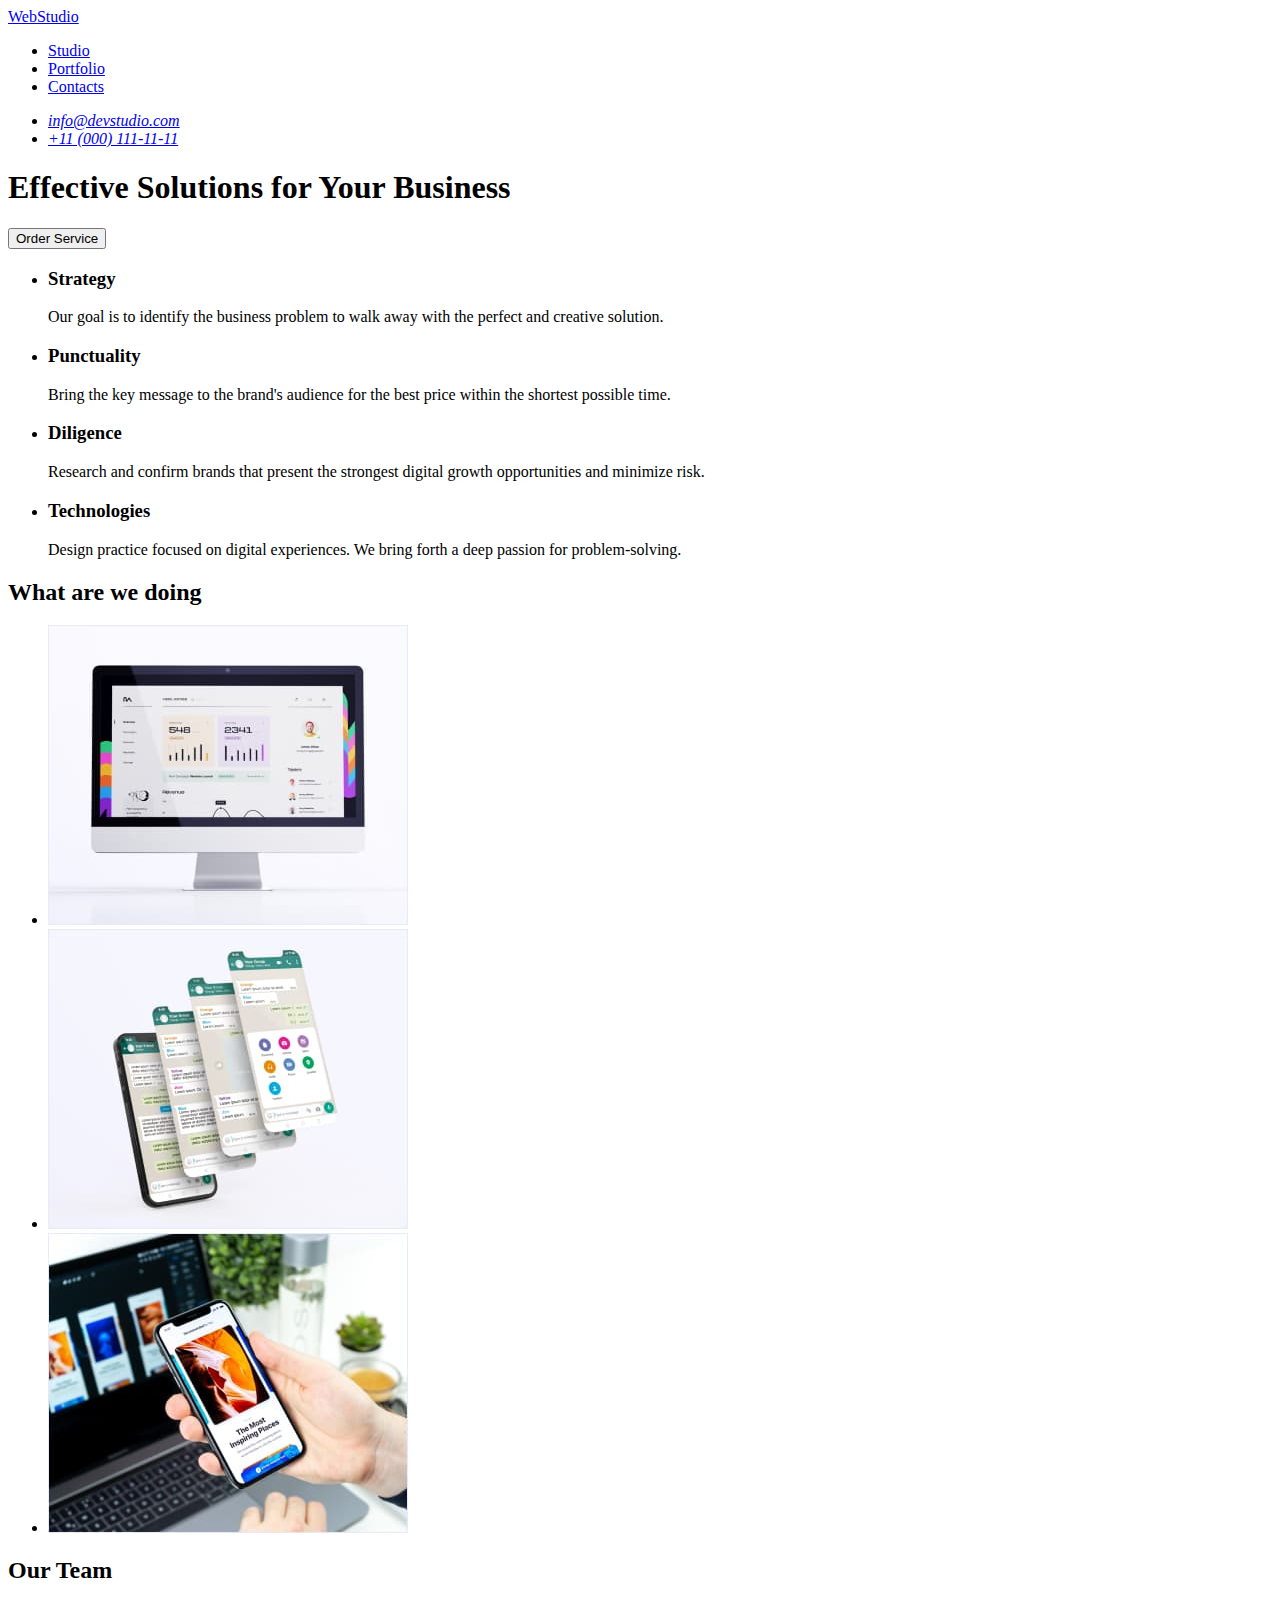
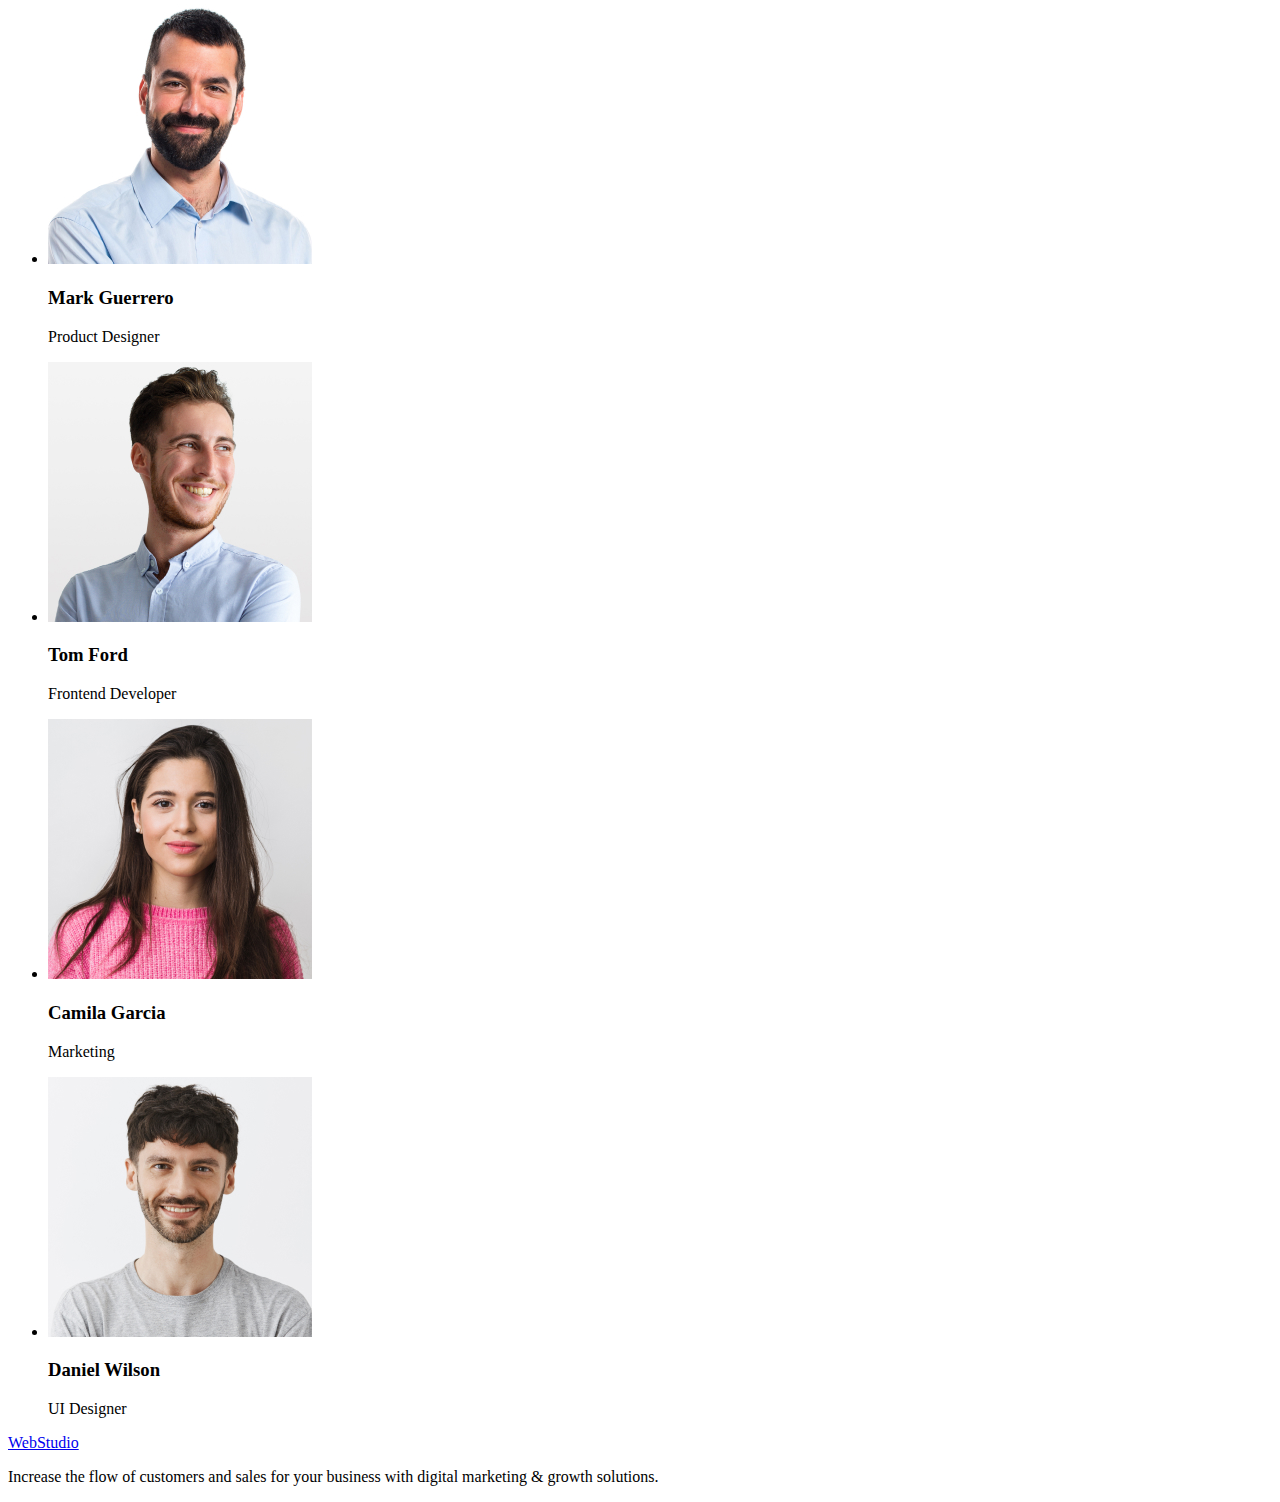
==== index.html @ 5f18846a "portfolio markup" ====
<!DOCTYPE html>
<html lang="en">
  <head>
    <meta charset="UTF-8" />
    <meta http-equiv="X-UA-Compatible" content="IE=edge" />
    <meta name="viewport" content="width=device-width, initial-scale=1.0" />
    <title>WebStudio</title>
  </head>
  <body>
    <header>
      <nav>
        <a href="./index.html">WebStudio</a>

        <ul>
          <li><a href="/index.html">Studio</a></li>
          <li><a href="./portfolio.html">Portfolio</a></li>
          <li><a href="#">Contacts</a></li>
        </ul>
      </nav>
      <address>
        <ul>
          <li><a href="mailto:info@devstudio.com">info@devstudio.com </a></li>
          <li><a href="tel:+110001111111"> +11 (000) 111-11-11 </a></li>
        </ul>
      </address>
    </header>
    <main>
      <section>
        <h1>Effective Solutions for Your Business</h1>
        <button type="button">Order Service</button>
      </section>
      <section>
        <h2 hidden>list of features</h2>
        <ul>
          <li>
            <h3>Strategy</h3>
            <p>
              Our goal is to identify the business problem to walk away with the
              perfect and creative solution.
            </p>
          </li>
          <li>
            <h3>Punctuality</h3>
            <p>
              Bring the key message to the brand's audience for the best price
              within the shortest possible time.
            </p>
          </li>
          <li>
            <h3>Diligence</h3>
            <p>
              Research and confirm brands that present the strongest digital
              growth opportunities and minimize risk.
            </p>
          </li>
          <li>
            <h3>Technologies</h3>
            <p>
              Design practice focused on digital experiences. We bring forth a
              deep passion for problem-solving.
            </p>
          </li>
        </ul>
      </section>

      <section>
        <h2>What are we doing</h2>
        <ul>
          <li>
            <img src="./images/monitore.jpg" alt="monitore" width="360" />
          </li>
          <li><img src="./images/display.jpg" alt="display" width="360" /></li>
          <li>
            <img src="./images/smartfone.jpg" alt="smartfine" width="360" />
          </li>
        </ul>
      </section>

      <section>
        <h2>Our Team</h2>
        <ul>
          <li>
            <img
              src="./images/Mark_Guerrero.jpg"
              alt="Mark Guerrero"
              width="264"
            />
            <h3>Mark Guerrero</h3>
            <p>Product Designer</p>
          </li>
          <li>
            <img src="./images/Tom_Ford.jpg" alt="Tom Ford" width="264" />
            <h3>Tom Ford</h3>
            <p>Frontend Developer</p>
          </li>
          <li>
            <img
              src="./images/Camila_Garcia.jpg"
              alt="Camila Garcia"
              width="264"
            />
            <h3>Camila Garcia</h3>
            <p>Marketing</p>
          </li>
          <li>
            <img
              src="./images/Daniel_Wilson.jpg"
              alt="Daniel Wilson"
              width="264"
            />
            <h3>Daniel Wilson</h3>
            <p>UI Designer</p>
          </li>
        </ul>
      </section>
    </main>
    <footer>
      <a href="./index.html">WebStudio</a>
      <p>
        Increase the flow of customers and sales for your business with digital
        marketing & growth solutions.
      </p>
    </footer>
  </body>
</html>
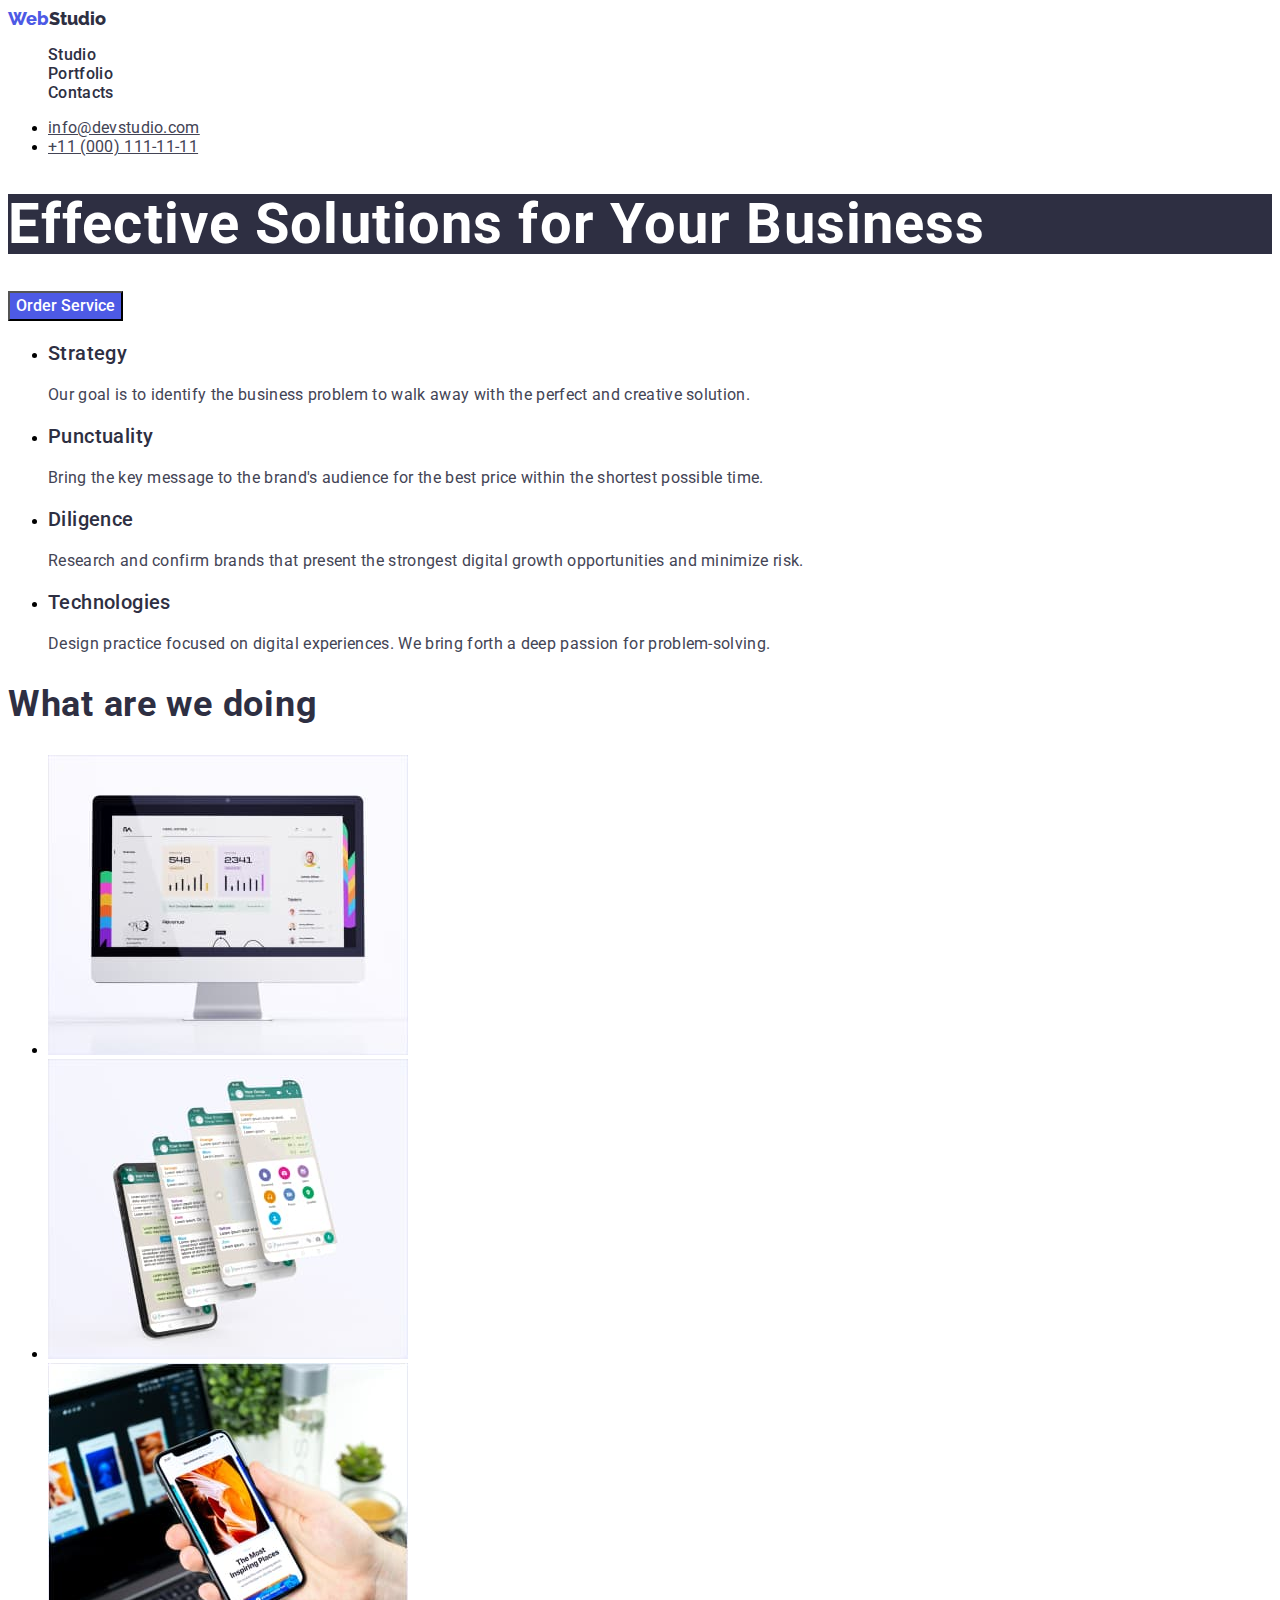
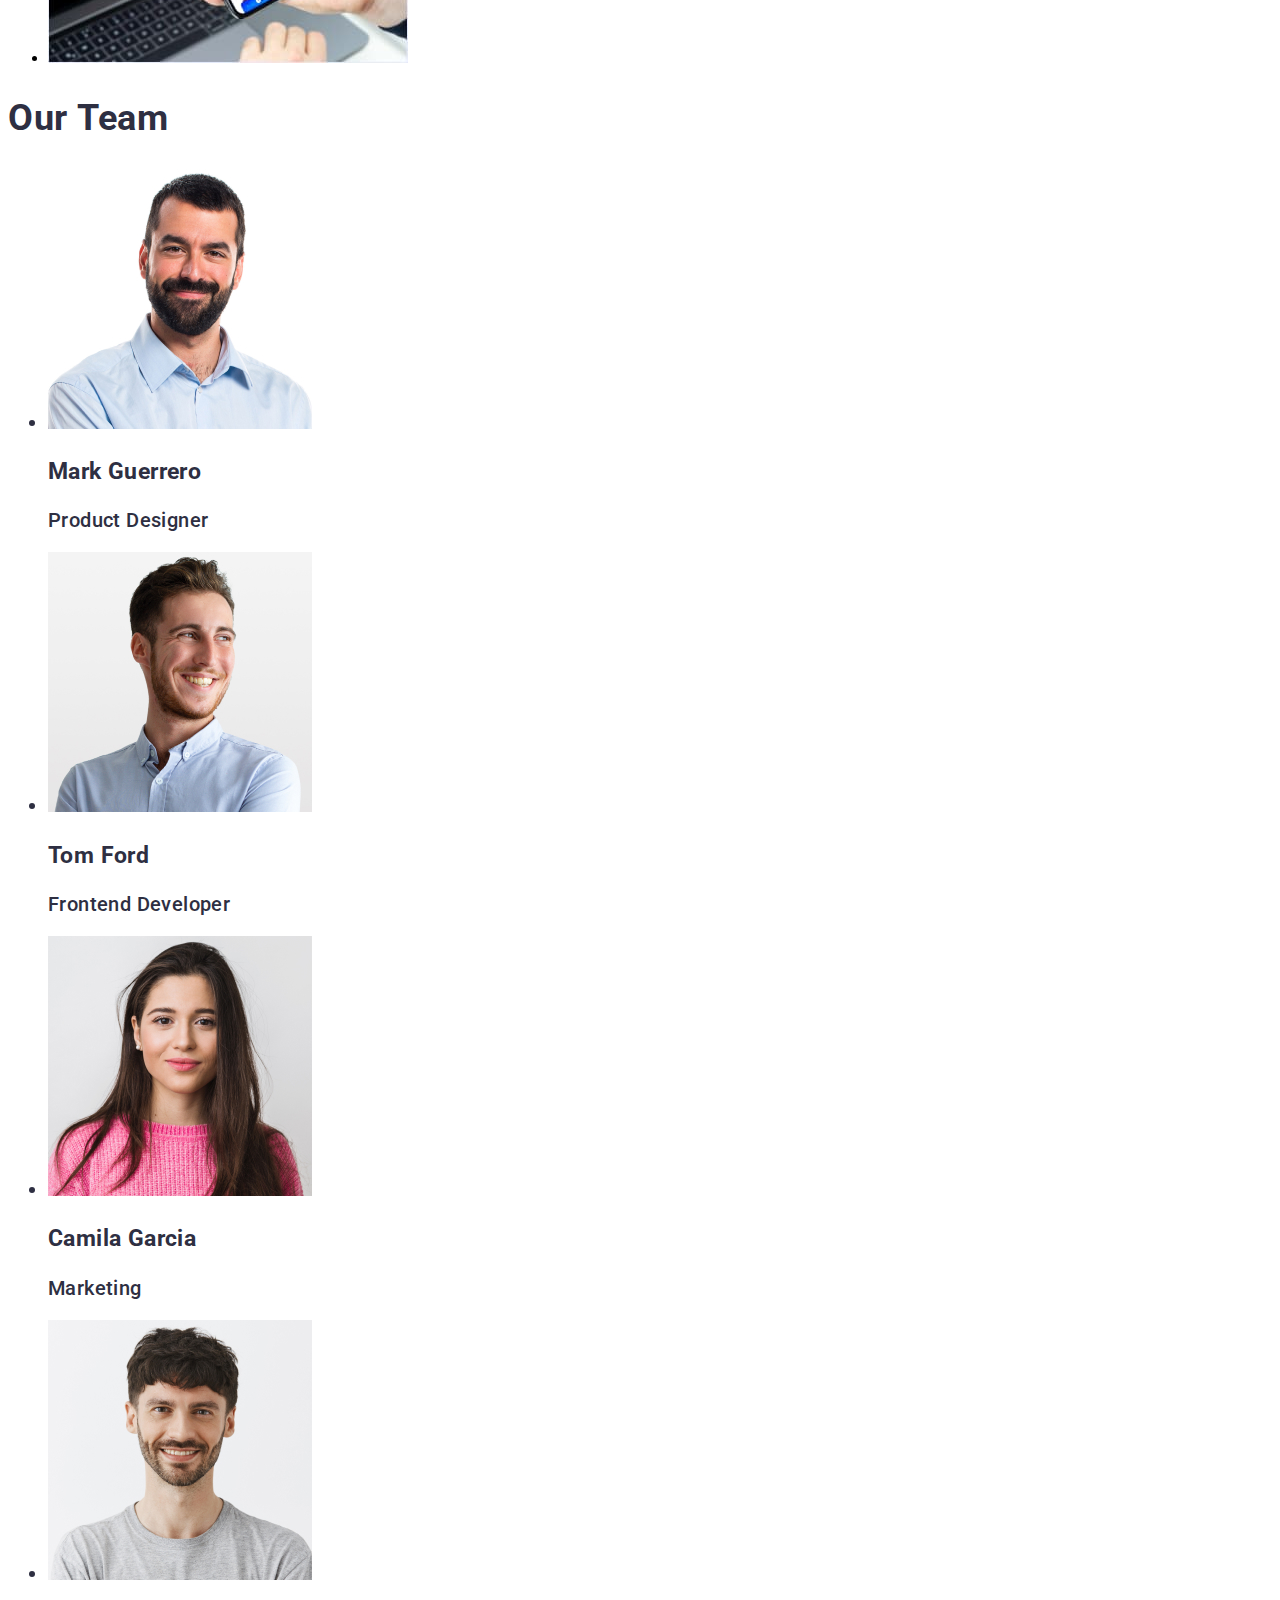
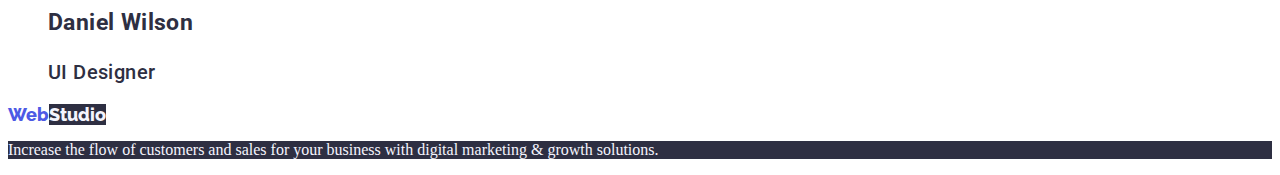
==== commit bc229f8b: "added styles" ====
--- a/index.html
+++ b/index.html
@@ -5,67 +5,90 @@
     <meta http-equiv="X-UA-Compatible" content="IE=edge" />
     <meta name="viewport" content="width=device-width, initial-scale=1.0" />
     <title>WebStudio</title>
+    <link rel="preconnect" href="https://fonts.googleapis.com" />
+    <link rel="preconnect" href="https://fonts.gstatic.com" crossorigin />
+    <link
+      href="https://fonts.googleapis.com/css2?family=Raleway:wght@800&family=Roboto:wght@400;500;700&display=swap"
+      rel="stylesheet"
+    />
+    <link rel="stylesheet" href="./css/styles.css" />
   </head>
   <body>
-    <header>
-      <nav>
-        <a href="./index.html">WebStudio</a>
+    <!-- header -->
+    <header class="page-header">
+      <nav class="page-nav">
+        <a class="link logo-img" href="./index.html">
+          Web<span class="studio">Studio</span></a
+        >
 
-        <ul>
-          <li><a href="/index.html">Studio</a></li>
-          <li><a href="./portfolio.html">Portfolio</a></li>
-          <li><a href="#">Contacts</a></li>
+        <ul class="list menu">
+          <li><a class="link menu-item" href="/index.html">Studio</a></li>
+          <li>
+            <a class="link menu-item" href="./portfolio.html">Portfolio</a>
+          </li>
+          <li><a class="link menu-item" href="#">Contacts</a></li>
         </ul>
       </nav>
-      <address>
-        <ul>
-          <li><a href="mailto:info@devstudio.com">info@devstudio.com </a></li>
-          <li><a href="tel:+110001111111"> +11 (000) 111-11-11 </a></li>
+      <address class="page-address">
+        <ul class="page-list">
+          <li>
+            <a class="address-mail" href="mailto:info@devstudio.com"
+              >info@devstudio.com</a
+            >
+          </li>
+          <li>
+            <a class="address-tel" href="tel:+110001111111">
+              +11 (000) 111-11-11
+            </a>
+          </li>
         </ul>
       </address>
     </header>
     <main>
+      <!-- hero -->
       <section>
-        <h1>Effective Solutions for Your Business</h1>
-        <button type="button">Order Service</button>
+        <h1 class="title">Effective Solutions for Your Business</h1>
+        <button type="button" class="btn-title">Order Service</button>
       </section>
+
+      <!--Technologies -->
       <section>
-        <h2 hidden>list of features</h2>
-        <ul>
+        <h2 hidden class="works">list of features</h2>
+        <ul class="work-one">
           <li>
-            <h3>Strategy</h3>
-            <p>
+            <h3 class="work-item">Strategy</h3>
+            <p class="item-text">
               Our goal is to identify the business problem to walk away with the
               perfect and creative solution.
             </p>
           </li>
           <li>
-            <h3>Punctuality</h3>
-            <p>
+            <h3 class="work-item">Punctuality</h3>
+            <p class="item-text">
               Bring the key message to the brand's audience for the best price
               within the shortest possible time.
             </p>
           </li>
           <li>
-            <h3>Diligence</h3>
-            <p>
+            <h3 class="work-item">Diligence</h3>
+            <p class="item-text">
               Research and confirm brands that present the strongest digital
               growth opportunities and minimize risk.
             </p>
           </li>
           <li>
-            <h3>Technologies</h3>
-            <p>
+            <h3 class="work-item">Technologies</h3>
+            <p class="item-text">
               Design practice focused on digital experiences. We bring forth a
               deep passion for problem-solving.
             </p>
           </li>
         </ul>
       </section>
-
+      <!-- products -->
       <section>
-        <h2>What are we doing</h2>
-        <ul>
+        <h2 class="main">What are we doing</h2>
+        <ul class="main-list">
           <li>
             <img src="./images/monitore.jpg" alt="monitore" width="360" />
           </li>
@@ -75,48 +98,59 @@
           </li>
         </ul>
       </section>
-
+      <!-- team -->
       <section>
-        <h2>Our Team</h2>
+        <h2 class="team">Our Team</h2>
         <ul>
-          <li>
+          <li class="team-list">
             <img
               src="./images/Mark_Guerrero.jpg"
               alt="Mark Guerrero"
               width="264"
+              class="mark-img"
             />
-            <h3>Mark Guerrero</h3>
-            <p>Product Designer</p>
+            <h3 class="mark-name">Mark Guerrero</h3>
+            <p class="mark-position">Product Designer</p>
           </li>
-          <li>
-            <img src="./images/Tom_Ford.jpg" alt="Tom Ford" width="264" />
-            <h3>Tom Ford</h3>
-            <p>Frontend Developer</p>
+          <li class="team-list">
+            <img
+              src="./images/Tom_Ford.jpg"
+              alt="Tom Ford"
+              width="264"
+              class="tom-img"
+            />
+            <h3 class="tom-name">Tom Ford</h3>
+            <p class="tom-position">Frontend Developer</p>
           </li>
-          <li>
+          <li class="team-list">
             <img
               src="./images/Camila_Garcia.jpg"
               alt="Camila Garcia"
               width="264"
+              class="camila-img"
             />
-            <h3>Camila Garcia</h3>
-            <p>Marketing</p>
+            <h3 class="camila-name">Camila Garcia</h3>
+            <p class="camila-position">Marketing</p>
           </li>
-          <li>
+          <li class="team-list">
             <img
               src="./images/Daniel_Wilson.jpg"
               alt="Daniel Wilson"
               width="264"
+              class="daniel-img"
             />
-            <h3>Daniel Wilson</h3>
-            <p>UI Designer</p>
+            <h3 class="daniel-name">Daniel Wilson</h3>
+            <p class="daniel-position">UI Designer</p>
           </li>
         </ul>
       </section>
     </main>
+    <!-- footer -->
     <footer>
-      <a href="./index.html">WebStudio</a>
-      <p>
+      <a class="link footer-img" href="./index.html">
+        Web<span class="footer-studio">Studio</span></a
+      >
+      <p class="footer-studio">
         Increase the flow of customers and sales for your business with digital
         marketing & growth solutions.
       </p>
--- a/css/styles.css
+++ b/css/styles.css
@@ -0,0 +1,184 @@
+.link {
+  text-decoration: none;
+}
+.list {
+  list-style: none;
+}
+:root {
+  --primary-brand: #4d5ae5;
+  --navy-blue: #2e2f42;
+  --body-text: #434455;
+  --subtle-text: #8e8f99;
+  --cloud: #f4f4fd;
+}
+
+.logo-img {
+  font-family: "Raleway";
+  font-weight: 800;
+  font-size: 18px;
+  line-height: 1, 5;
+  color: var(--primary-brand);
+}
+.studio {
+  color: var(--navy-blue);
+}
+.menu-item {
+  font-family: "Roboto";
+  font-weight: 500;
+  font-size: 16px;
+  line-height: 1, 5;
+  letter-spacing: 0.02em;
+  color: var(--navy-blue);
+}
+
+.menu-item:hover,
+.menu-item:focus {
+  color: var(--primary-brand);
+}
+
+.address-mail {
+  font-family: "Roboto";
+  font-style: normal;
+  font-weight: 400;
+  font-size: 16px;
+  line-height: 1, 5;
+  letter-spacing: 0.02em;
+  color: var(--body-text);
+}
+.address-tel {
+  font-family: "Roboto";
+  font-style: normal;
+  font-weight: 400;
+  font-size: 16px;
+  line-height: 1, 5;
+  letter-spacing: 0.02em;
+  color: var(--body-text);
+}
+
+.address-mail:hover,
+.address-mail:focus {
+  color: var(--primary-brand);
+}
+
+.address-tel:hover,
+.address-tel:focus {
+  color: var(--primary-brand);
+}
+
+.title {
+  font-family: "Roboto";
+  font-weight: 700;
+  font-size: 56px;
+  line-height: 60px;
+  letter-spacing: 0.02em;
+  color: #ffffff;
+  background-color: var(--navy-blue);
+}
+.btn-title {
+  font-family: "Roboto";
+  font-weight: 500;
+  font-size: 16px;
+  line-height: 1, 5;
+  line-height: 24px;
+  color: #ffffff;
+  background: var(--primary-brand);
+}
+.btn-title:hover,
+.btn-title:focus {
+  background: var(--navy-blue);
+}
+.work-item {
+  font-family: "Roboto";
+  font-weight: 500;
+  font-size: 20px;
+  line-height: 1, 2;
+  letter-spacing: 0.02em;
+  color: var(--navy-blue);
+}
+.item-text {
+  font-family: "Roboto";
+  font-weight: 400;
+  font-size: 16px;
+  line-height: 1, 5;
+  letter-spacing: 0.02em;
+  color: var(--body-text);
+}
+.main {
+  font-family: "Roboto";
+  font-weight: 700;
+  font-size: 36px;
+  line-height: 1, 11;
+  letter-spacing: 0.02em;
+  color: var(--navy-blue);
+}
+.team {
+  font-family: "Roboto";
+  font-weight: 700;
+  font-size: 36px;
+  line-height: 1, 11;
+  letter-spacing: 0.02em;
+  color: var(--navy-blue);
+}
+.team-list {
+  font-family: "Roboto";
+  font-weight: 500;
+  font-size: 20px;
+  line-height: 1, 2;
+  letter-spacing: 0.02em;
+  color: var(--navy-blue);
+}
+.footer-img {
+  font-family: "Raleway";
+  font-weight: 800;
+  font-size: 18px;
+  line-height: 1, 5;
+  color: var(--primary-brand);
+}
+.footer-studio {
+  color: var(--cloud);
+  background: var(--navy-blue);
+}
+.all-btn {
+  font-family: "Roboto";
+  font-style: normal;
+  font-weight: 500;
+  font-size: 16px;
+  line-height: 1, 5;
+  letter-spacing: 0.04em;
+  color: #ffffff;
+  background: var(--primary-brand);
+}
+.all-btn:hover,
+.all-btn:focus {
+  background: var(--navy-blue);
+}
+.web-btn {
+  font-family: "Roboto";
+  font-style: normal;
+  font-weight: 500;
+  font-size: 16px;
+  line-height: 1, 5;
+  letter-spacing: 0.04em;
+  color: var(--primary-brand);
+  background: var(--cloud);
+}
+.web-btn:hover,
+.web-btn:focus {
+  background: var(--navy-blue);
+}
+.menu-text {
+  font-family: "Roboto";
+  font-weight: 500;
+  font-size: 20px;
+  line-height: 1, 2;
+  letter-spacing: 0.02em;
+  color: #2e2f42;
+}
+.menu-letter {
+  font-family: "Roboto";
+  font-weight: 400;
+  font-size: 16px;
+  line-height: 1, 5;
+  letter-spacing: 0.02em;
+  color: #434455;
+}
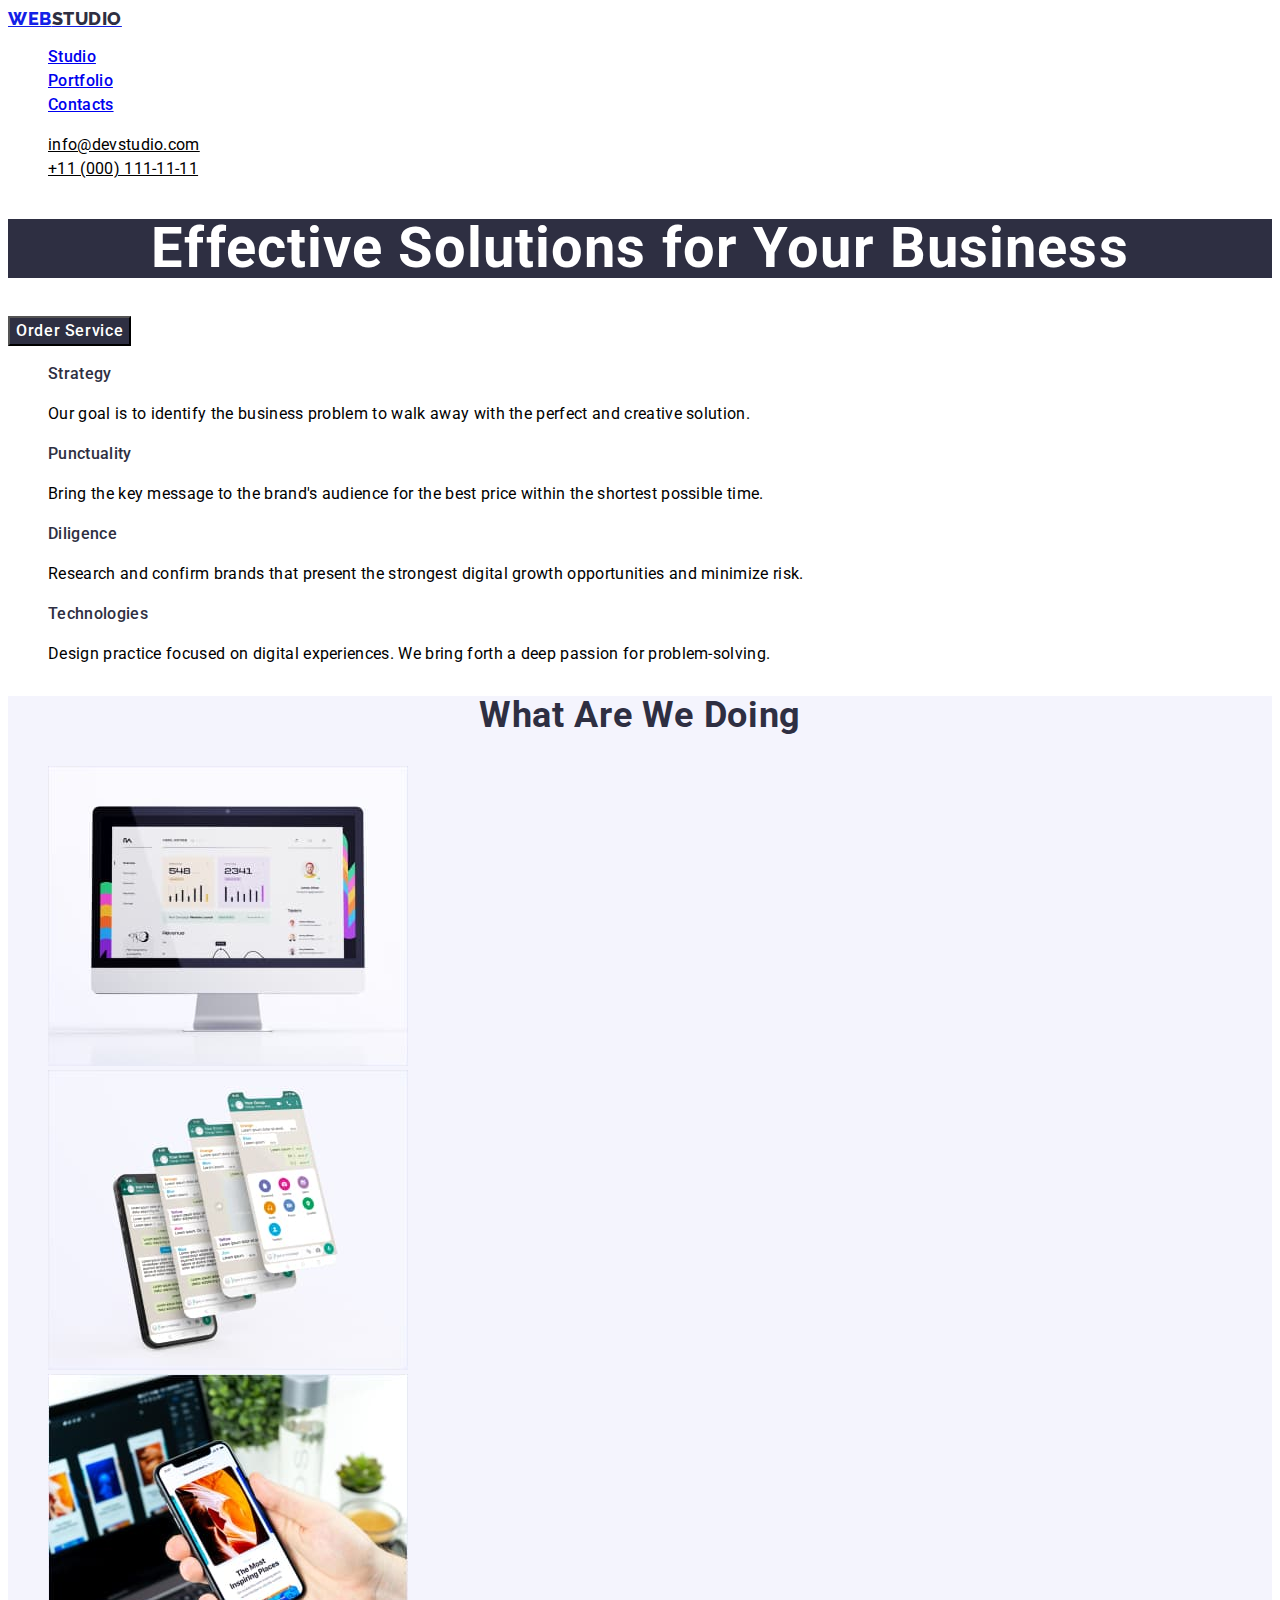
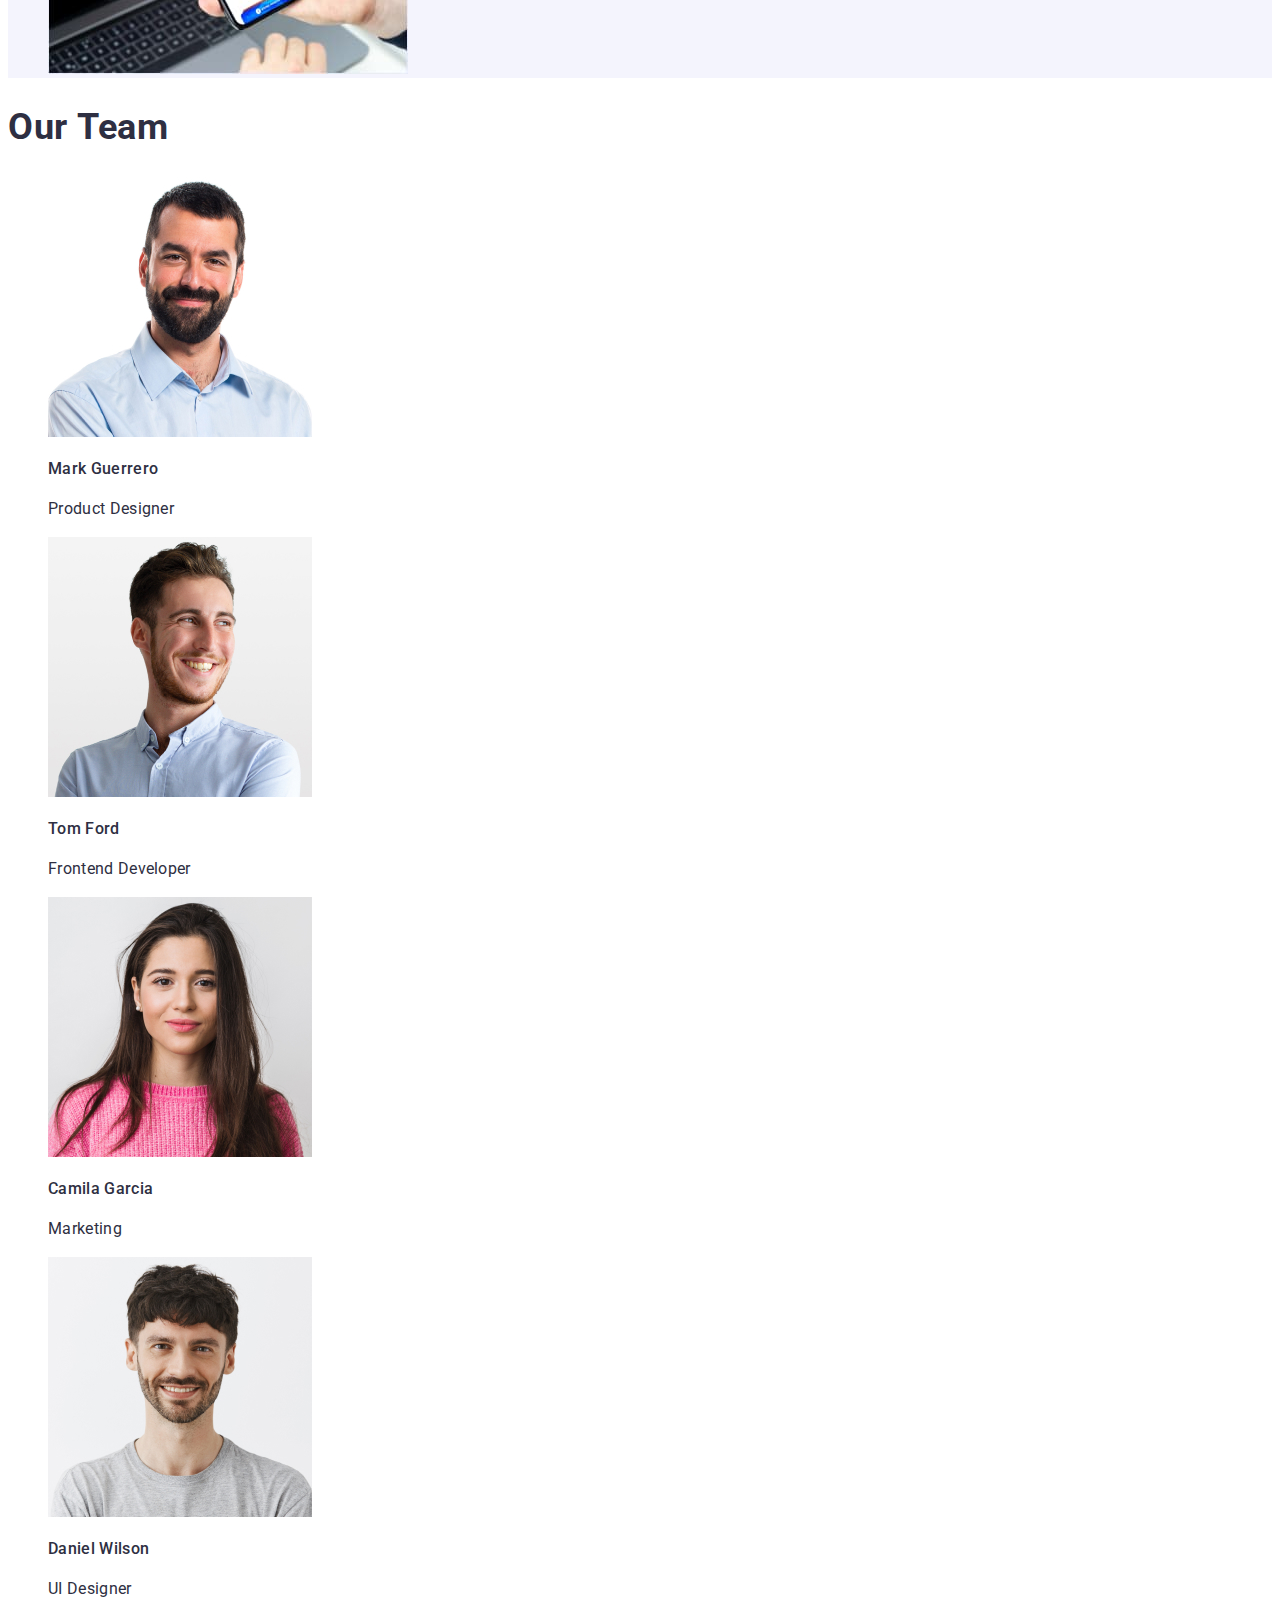
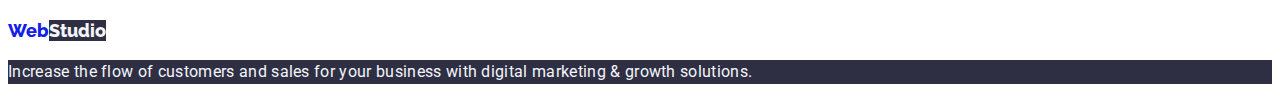
==== commit 5ca2e8bb: "work on bugs" ====
--- a/index.html
+++ b/index.html
@@ -17,27 +17,33 @@
     <!-- header -->
     <header class="page-header">
       <nav class="page-nav">
-        <a class="link logo-img" href="./index.html">
+        <a class="logo-img" href="./index.html">
           Web<span class="studio">Studio</span></a
         >
 
-        <ul class="list menu">
-          <li><a class="link menu-item" href="/index.html">Studio</a></li>
+        <ul class="link list menu">
           <li>
-            <a class="link menu-item" href="./portfolio.html">Portfolio</a>
+            <a class="mini-text studio-menu" href="./index.html">Studio</a>
           </li>
-          <li><a class="link menu-item" href="#">Contacts</a></li>
+          <li>
+            <a class="mini-text portfolio-menu" href="./portfolio.html"
+              >Portfolio</a
+            >
+          </li>
+          <li>
+            <a class="mini-text contacts-menu" href="./index.html">Contacts</a>
+          </li>
         </ul>
       </nav>
       <address class="page-address">
-        <ul class="page-list">
+        <ul class="page-list link list">
           <li>
-            <a class="address-mail" href="mailto:info@devstudio.com"
+            <a class="micro-text address-mail" href="mailto:info@devstudio.com"
               >info@devstudio.com</a
             >
           </li>
           <li>
-            <a class="address-tel" href="tel:+110001111111">
+            <a class="micro-text address-tel" href="tel:+110001111111">
               +11 (000) 111-11-11
             </a>
           </li>
@@ -46,39 +52,39 @@
     </header>
     <main>
       <!-- hero -->
-      <section>
+      <section class="hero">
         <h1 class="title">Effective Solutions for Your Business</h1>
         <button type="button" class="btn-title">Order Service</button>
       </section>
 
       <!--Technologies -->
-      <section>
+      <section class="techno">
         <h2 hidden class="works">list of features</h2>
-        <ul class="work-one">
+        <ul class="list link work-one">
           <li>
-            <h3 class="work-item">Strategy</h3>
-            <p class="item-text">
+            <h3 class="mini-text work-item">Strategy</h3>
+            <p class="micro-text item-text">
               Our goal is to identify the business problem to walk away with the
               perfect and creative solution.
             </p>
           </li>
           <li>
-            <h3 class="work-item">Punctuality</h3>
-            <p class="item-text">
+            <h3 class="mini-text work-item">Punctuality</h3>
+            <p class="micro-text item-text">
               Bring the key message to the brand's audience for the best price
               within the shortest possible time.
             </p>
           </li>
           <li>
-            <h3 class="work-item">Diligence</h3>
-            <p class="item-text">
+            <h3 class="mini-text work-item">Diligence</h3>
+            <p class="micro-text item-text">
               Research and confirm brands that present the strongest digital
               growth opportunities and minimize risk.
             </p>
           </li>
           <li>
-            <h3 class="work-item">Technologies</h3>
-            <p class="item-text">
+            <h3 class="mini-text work-item">Technologies</h3>
+            <p class="micro-text item-text">
               Design practice focused on digital experiences. We bring forth a
               deep passion for problem-solving.
             </p>
@@ -86,9 +92,9 @@
         </ul>
       </section>
       <!-- products -->
-      <section>
+      <section class="products">
         <h2 class="main">What are we doing</h2>
-        <ul class="main-list">
+        <ul class="link list main-list">
           <li>
             <img src="./images/monitore.jpg" alt="monitore" width="360" />
           </li>
@@ -101,7 +107,7 @@
       <!-- team -->
       <section>
         <h2 class="team">Our Team</h2>
-        <ul>
+        <ul class="list link group">
           <li class="team-list">
             <img
               src="./images/Mark_Guerrero.jpg"
@@ -109,8 +115,8 @@
               width="264"
               class="mark-img"
             />
-            <h3 class="mark-name">Mark Guerrero</h3>
-            <p class="mark-position">Product Designer</p>
+            <h3 class="mini-text mark-name">Mark Guerrero</h3>
+            <p class="micro-text mark-position">Product Designer</p>
           </li>
           <li class="team-list">
             <img
@@ -119,8 +125,8 @@
               width="264"
               class="tom-img"
             />
-            <h3 class="tom-name">Tom Ford</h3>
-            <p class="tom-position">Frontend Developer</p>
+            <h3 class="mini-text tom-name">Tom Ford</h3>
+            <p class="micro-text tom-position">Frontend Developer</p>
           </li>
           <li class="team-list">
             <img
@@ -129,8 +135,8 @@
               width="264"
               class="camila-img"
             />
-            <h3 class="camila-name">Camila Garcia</h3>
-            <p class="camila-position">Marketing</p>
+            <h3 class="mini-text camila-name">Camila Garcia</h3>
+            <p class="micro-text camila-position">Marketing</p>
           </li>
           <li class="team-list">
             <img
@@ -139,8 +145,8 @@
               width="264"
               class="daniel-img"
             />
-            <h3 class="daniel-name">Daniel Wilson</h3>
-            <p class="daniel-position">UI Designer</p>
+            <h3 class="mini-text daniel-name">Daniel Wilson</h3>
+            <p class="micro-text daniel-position">UI Designer</p>
           </li>
         </ul>
       </section>
@@ -150,7 +156,7 @@
       <a class="link footer-img" href="./index.html">
         Web<span class="footer-studio">Studio</span></a
       >
-      <p class="footer-studio">
+      <p class="micro-text footer-studio">
         Increase the flow of customers and sales for your business with digital
         marketing & growth solutions.
       </p>
--- a/css/styles.css
+++ b/css/styles.css
@@ -1,137 +1,133 @@
+:root {
+  --primary-brand: #1321e7;
+  --navy-blue: #2e2f42;
+  --subtle-text: #8e8f99;
+  --cloud: #f4f4fd;
+  --action-color: #404bbf;
+}
+
 .link {
   text-decoration: none;
 }
 .list {
   list-style: none;
 }
-:root {
-  --primary-brand: #4d5ae5;
-  --navy-blue: #2e2f42;
-  --body-text: #434455;
-  --subtle-text: #8e8f99;
-  --cloud: #f4f4fd;
+body {
+  font-family: "Roboto", sans-serif;
+  color text: #434455;
+  background-color: #ffffff;
+}
+
+.micro-text {
+  font-weight: 400;
+  font-size: 16px;
+  line-height: 1.5;
+  letter-spacing: 0.02em;
+}
+.mini-text {
+  font-weight: 500;
+  font-size: 16px;
+  line-height: 1.5;
+  letter-spacing: 0.02em;
 }
 
 .logo-img {
-  font-family: "Raleway";
+  font-family: "Raleway", sans-serif;
   font-weight: 800;
   font-size: 18px;
-  line-height: 1, 5;
+  line-height: 1.17;
+  letter-spacing: 0.03em;
+  text-transform: uppercase;
   color: var(--primary-brand);
 }
 .studio {
   color: var(--navy-blue);
 }
-.menu-item {
-  font-family: "Roboto";
-  font-weight: 500;
-  font-size: 16px;
-  line-height: 1, 5;
-  letter-spacing: 0.02em;
+
+.menu {
   color: var(--navy-blue);
 }
 
-.menu-item:hover,
-.menu-item:focus {
-  color: var(--primary-brand);
+.menu :hover,
+.menu :focus {
+  color: var(--action-color);
 }
 
 .address-mail {
-  font-family: "Roboto";
   font-style: normal;
-  font-weight: 400;
-  font-size: 16px;
-  line-height: 1, 5;
-  letter-spacing: 0.02em;
   color: var(--body-text);
 }
 .address-tel {
-  font-family: "Roboto";
   font-style: normal;
-  font-weight: 400;
-  font-size: 16px;
-  line-height: 1, 5;
-  letter-spacing: 0.02em;
   color: var(--body-text);
 }
 
 .address-mail:hover,
 .address-mail:focus {
-  color: var(--primary-brand);
+  color: var(--action-color);
 }
 
 .address-tel:hover,
 .address-tel:focus {
-  color: var(--primary-brand);
+  color: var(--action-color);
 }
 
 .title {
-  font-family: "Roboto";
   font-weight: 700;
   font-size: 56px;
-  line-height: 60px;
+  line-height: 1.07;
   letter-spacing: 0.02em;
+  text-align: center;
   color: #ffffff;
   background-color: var(--navy-blue);
 }
 .btn-title {
-  font-family: "Roboto";
+  font-family: "Roboto", sans-serif;
   font-weight: 500;
   font-size: 16px;
-  line-height: 1, 5;
-  line-height: 24px;
+  line-height: 1.5;
   color: #ffffff;
-  background: var(--primary-brand);
+  background: var(--navy-blue);
+  cursor: pointer;
+  letter-spacing: 0.04em;
 }
 .btn-title:hover,
 .btn-title:focus {
-  background: var(--navy-blue);
+  background: var(--action-color);
 }
 .work-item {
-  font-family: "Roboto";
-  font-weight: 500;
-  font-size: 20px;
-  line-height: 1, 2;
-  letter-spacing: 0.02em;
   color: var(--navy-blue);
 }
 .item-text {
-  font-family: "Roboto";
-  font-weight: 400;
-  font-size: 16px;
-  line-height: 1, 5;
-  letter-spacing: 0.02em;
   color: var(--body-text);
 }
+.products {
+  background-color: var(--cloud);
+}
 .main {
-  font-family: "Roboto";
   font-weight: 700;
   font-size: 36px;
-  line-height: 1, 11;
+  line-height: 1.11;
   letter-spacing: 0.02em;
   color: var(--navy-blue);
+  text-align: center;
+  text-transform: capitalize;
 }
 .team {
-  font-family: "Roboto";
   font-weight: 700;
   font-size: 36px;
-  line-height: 1, 11;
+  line-height: 1.11;
   letter-spacing: 0.02em;
   color: var(--navy-blue);
 }
 .team-list {
-  font-family: "Roboto";
-  font-weight: 500;
-  font-size: 20px;
-  line-height: 1, 2;
-  letter-spacing: 0.02em;
   color: var(--navy-blue);
 }
 .footer-img {
-  font-family: "Raleway";
+  font-family: "Raleway", sans-serif;
   font-weight: 800;
   font-size: 18px;
-  line-height: 1, 5;
+  line-height: 1.5;
   color: var(--primary-brand);
 }
 .footer-studio {
@@ -139,46 +135,38 @@
   background: var(--navy-blue);
 }
 .all-btn {
-  font-family: "Roboto";
+  font-family: "Roboto", sans-serif;
   font-style: normal;
   font-weight: 500;
   font-size: 16px;
-  line-height: 1, 5;
+  line-height: 1.5;
   letter-spacing: 0.04em;
   color: #ffffff;
   background: var(--primary-brand);
+  cursor: pointer;
 }
 .all-btn:hover,
 .all-btn:focus {
   background: var(--navy-blue);
 }
 .web-btn {
-  font-family: "Roboto";
+  font-family: "Roboto", sans-serif;
   font-style: normal;
   font-weight: 500;
   font-size: 16px;
-  line-height: 1, 5;
+  line-height: 1.5;
   letter-spacing: 0.04em;
   color: var(--primary-brand);
   background: var(--cloud);
+  cursor: pointer;
 }
 .web-btn:hover,
 .web-btn:focus {
   background: var(--navy-blue);
 }
 .menu-text {
-  font-family: "Roboto";
-  font-weight: 500;
-  font-size: 20px;
-  line-height: 1, 2;
-  letter-spacing: 0.02em;
-  color: #2e2f42;
+  color:var(--navy-blue);
 }
 .menu-letter {
-  font-family: "Roboto";
-  font-weight: 400;
-  font-size: 16px;
-  line-height: 1, 5;
-  letter-spacing: 0.02em;
   color: #434455;
 }
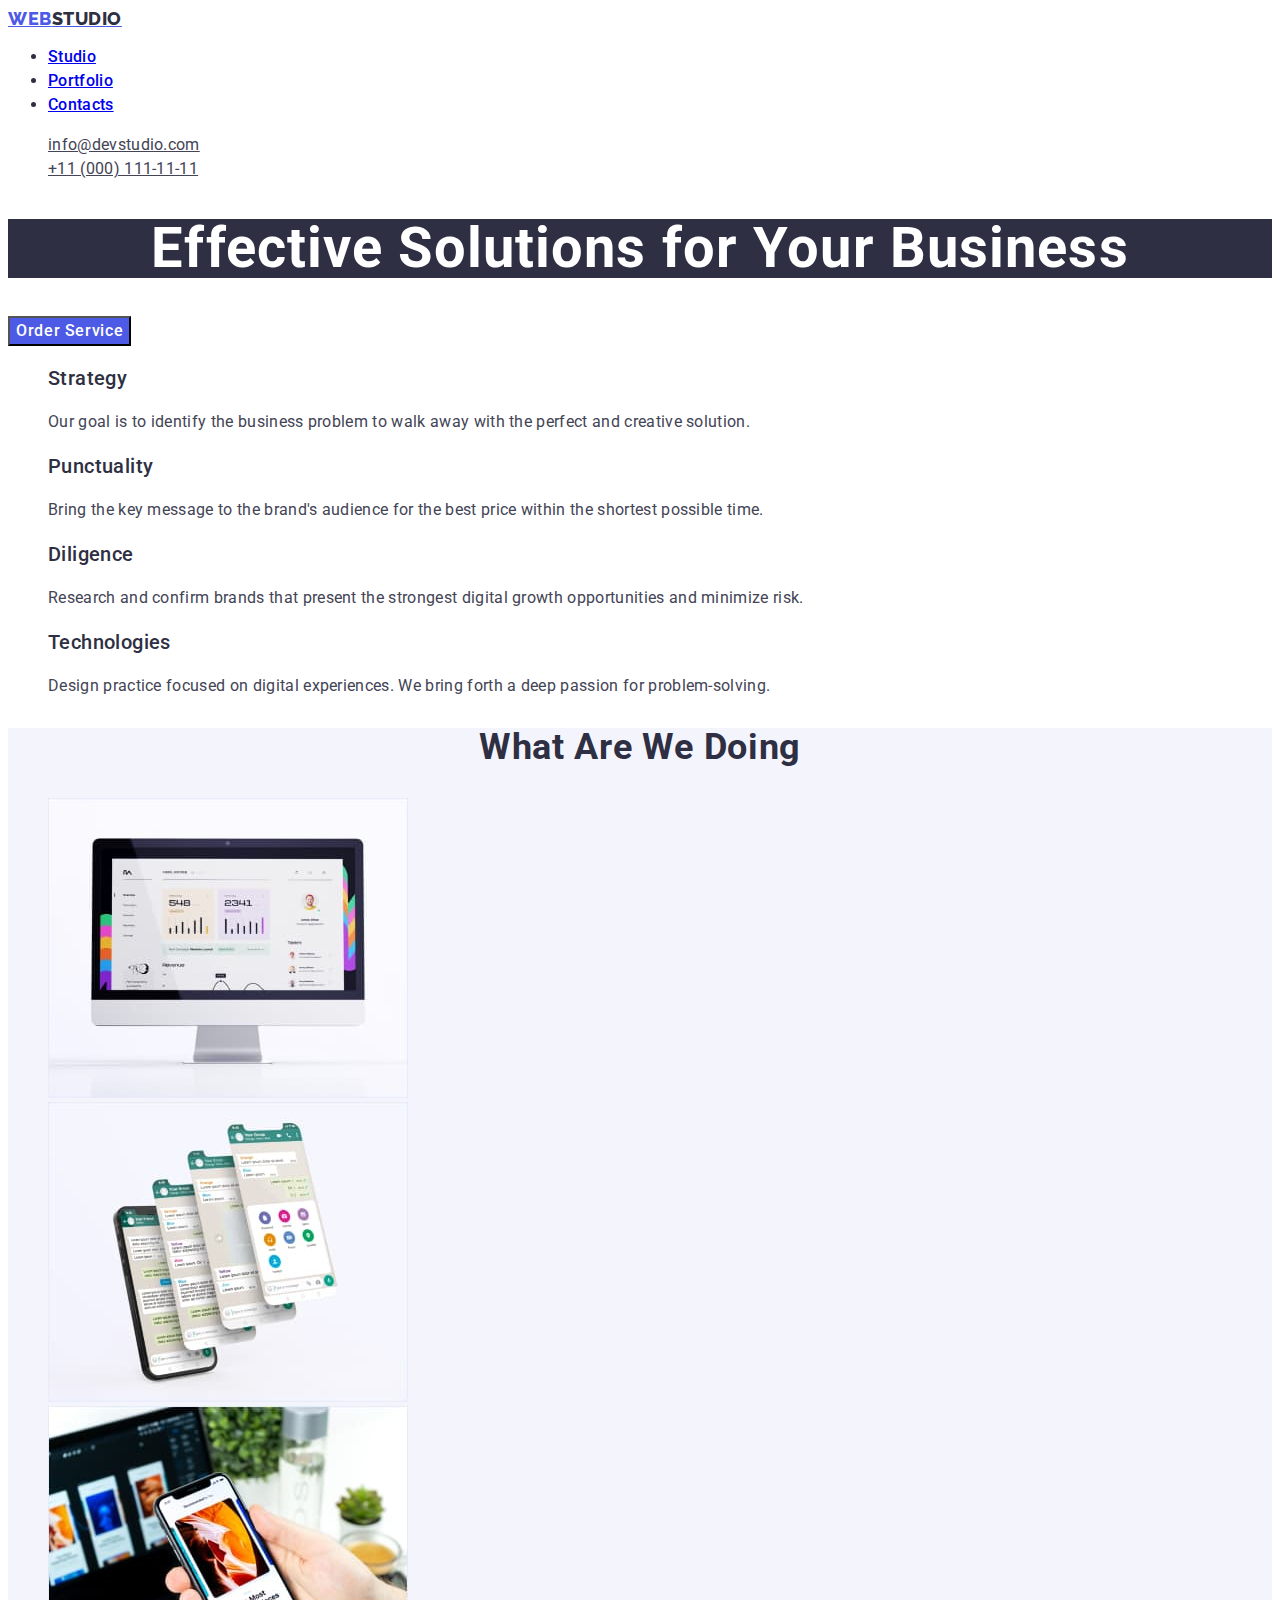
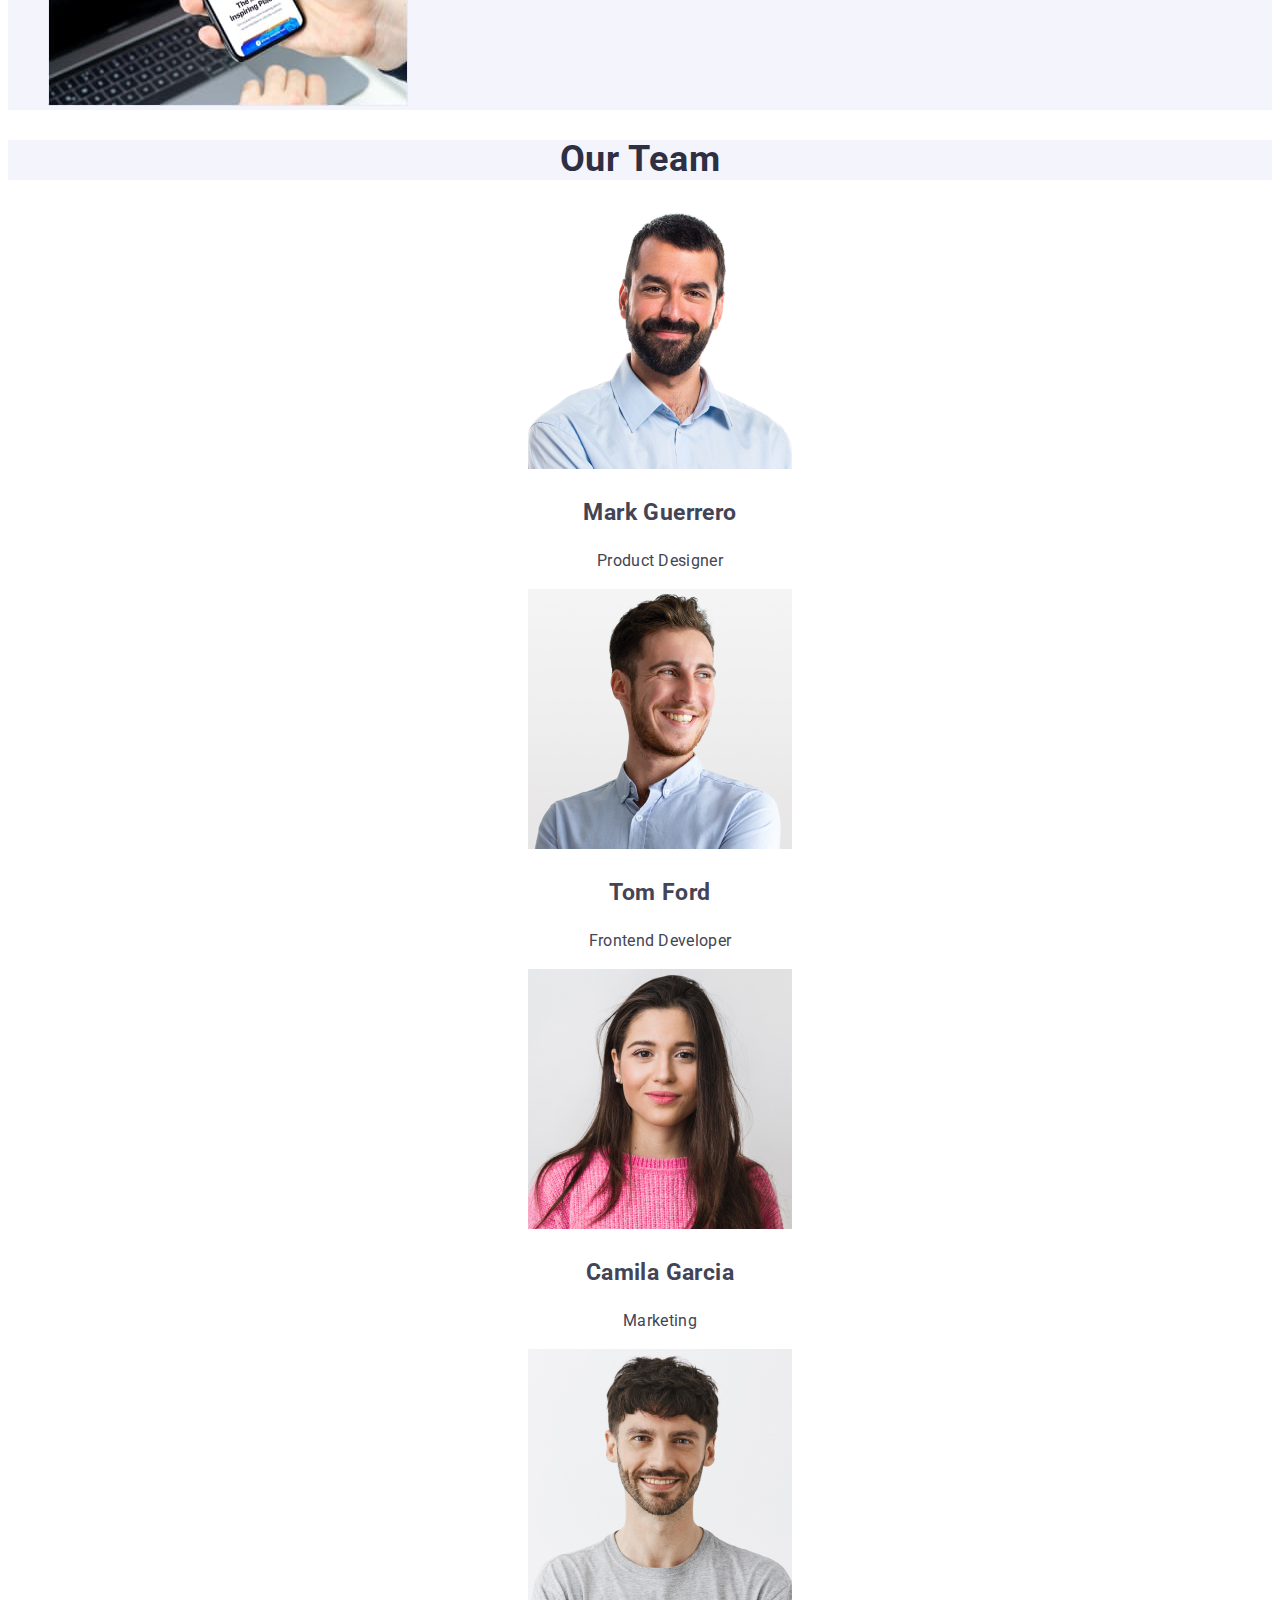
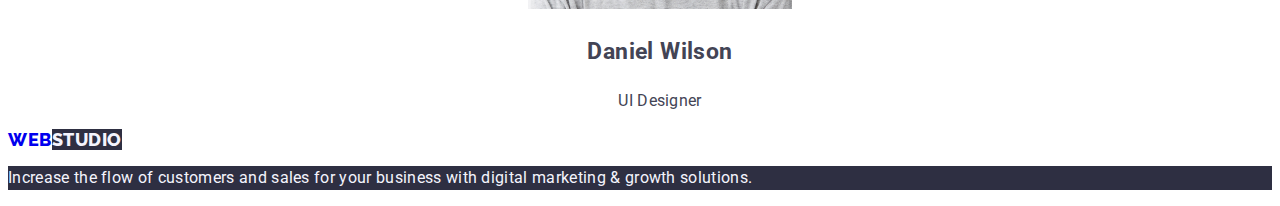
==== commit 4c9d1b15: "deleted bags 1 page" ====
--- a/index.html
+++ b/index.html
@@ -21,7 +21,7 @@
           Web<span class="studio">Studio</span></a
         >
 
-        <ul class="link list menu">
+        <ul class="menu">
           <li>
             <a class="mini-text studio-menu" href="./index.html">Studio</a>
           </li>
@@ -62,28 +62,28 @@
         <h2 hidden class="works">list of features</h2>
         <ul class="list link work-one">
           <li>
-            <h3 class="mini-text work-item">Strategy</h3>
+            <h3 class="work-item">Strategy</h3>
             <p class="micro-text item-text">
               Our goal is to identify the business problem to walk away with the
               perfect and creative solution.
             </p>
           </li>
           <li>
-            <h3 class="mini-text work-item">Punctuality</h3>
+            <h3 class="work-item">Punctuality</h3>
             <p class="micro-text item-text">
               Bring the key message to the brand's audience for the best price
               within the shortest possible time.
             </p>
           </li>
           <li>
-            <h3 class="mini-text work-item">Diligence</h3>
+            <h3 class="work-item">Diligence</h3>
             <p class="micro-text item-text">
               Research and confirm brands that present the strongest digital
               growth opportunities and minimize risk.
             </p>
           </li>
           <li>
-            <h3 class="mini-text work-item">Technologies</h3>
+            <h3 class="work-item">Technologies</h3>
             <p class="micro-text item-text">
               Design practice focused on digital experiences. We bring forth a
               deep passion for problem-solving.
@@ -115,7 +115,7 @@
               width="264"
               class="mark-img"
             />
-            <h3 class="mini-text mark-name">Mark Guerrero</h3>
+            <h3 class="mark-name">Mark Guerrero</h3>
             <p class="micro-text mark-position">Product Designer</p>
           </li>
           <li class="team-list">
@@ -125,7 +125,7 @@
               width="264"
               class="tom-img"
             />
-            <h3 class="mini-text tom-name">Tom Ford</h3>
+            <h3 class="tom-name">Tom Ford</h3>
             <p class="micro-text tom-position">Frontend Developer</p>
           </li>
           <li class="team-list">
@@ -135,7 +135,7 @@
               width="264"
               class="camila-img"
             />
-            <h3 class="mini-text camila-name">Camila Garcia</h3>
+            <h3 class="camila-name">Camila Garcia</h3>
             <p class="micro-text camila-position">Marketing</p>
           </li>
           <li class="team-list">
@@ -145,7 +145,7 @@
               width="264"
               class="daniel-img"
             />
-            <h3 class="mini-text daniel-name">Daniel Wilson</h3>
+            <h3 class="daniel-name">Daniel Wilson</h3>
             <p class="micro-text daniel-position">UI Designer</p>
           </li>
         </ul>
--- a/css/styles.css
+++ b/css/styles.css
@@ -1,5 +1,7 @@
 :root {
-  --primary-brand: #1321e7;
+  color: ;
+  color: ;
+  --primary-brand: #4d5ae5;
   --navy-blue: #2e2f42;
   --subtle-text: #8e8f99;
   --cloud: #f4f4fd;
@@ -14,7 +16,7 @@
 }
 body {
   font-family: "Roboto", sans-serif;
-  color text: #434455;
+  color: #434455;
   background-color: #ffffff;
 }
 
@@ -38,14 +40,14 @@
   line-height: 1.17;
   letter-spacing: 0.03em;
   text-transform: uppercase;
-  color: var(--primary-brand);
+  color: #4d5ae5;
 }
 .studio {
   color: var(--navy-blue);
 }
 
 .menu {
-  color: var(--navy-blue);
+  color: #2e2f42;
 }
 
 .menu :hover,
@@ -79,7 +81,7 @@
   letter-spacing: 0.02em;
   text-align: center;
   color: #ffffff;
-  background-color: var(--navy-blue);
+  background-color: #2e2f42;
 }
 .btn-title {
   font-family: "Roboto", sans-serif;
@@ -87,7 +89,7 @@
   font-size: 16px;
   line-height: 1.5;
   color: #ffffff;
-  background: var(--navy-blue);
+  background-color: #4d5ae5;
   cursor: pointer;
   letter-spacing: 0.04em;
 }
@@ -96,6 +98,12 @@
   background: var(--action-color);
 }
 .work-item {
+  font-family: "Roboto";
+  font-style: normal;
+  font-weight: 500;
+  font-size: 20px;
+  line-height: 1.2;
+  letter-spacing: 0.02em;
   color: var(--navy-blue);
 }
 .item-text {
@@ -119,16 +127,33 @@
   line-height: 1.11;
   letter-spacing: 0.02em;
   color: var(--navy-blue);
+  background-color: #f4f4fd;
+  text-align: center;
+  text-transform: capitalize;
 }
 .team-list {
-  color: var(--navy-blue);
+  font-family: "Roboto";
+  font-style: normal;
+  font-weight: 500;
+  font-size: 20px;
+  line-height: 1.2;
+  text-align: center;
+  letter-spacing: 0.02em;
+  color: #434455;
+  background-color: #ffffff;
+}
+.mark-position .tom-position .camila-position .daniel-position {
+  color: #434455;
 }
 .footer-img {
-  font-family: "Raleway", sans-serif;
+  font-family: "Raleway";
+  font-style: normal;
   font-weight: 800;
   font-size: 18px;
-  line-height: 1.5;
-  color: var(--primary-brand);
+  line-height: 1.17;
+  align-items: center;
+  letter-spacing: 0.03em;
+  text-transform: uppercase;
 }
 .footer-studio {
   color: var(--cloud);
@@ -165,7 +190,7 @@
   background: var(--navy-blue);
 }
 .menu-text {
-  color:var(--navy-blue);
+  color: var(--navy-blue);
 }
 .menu-letter {
   color: #434455;
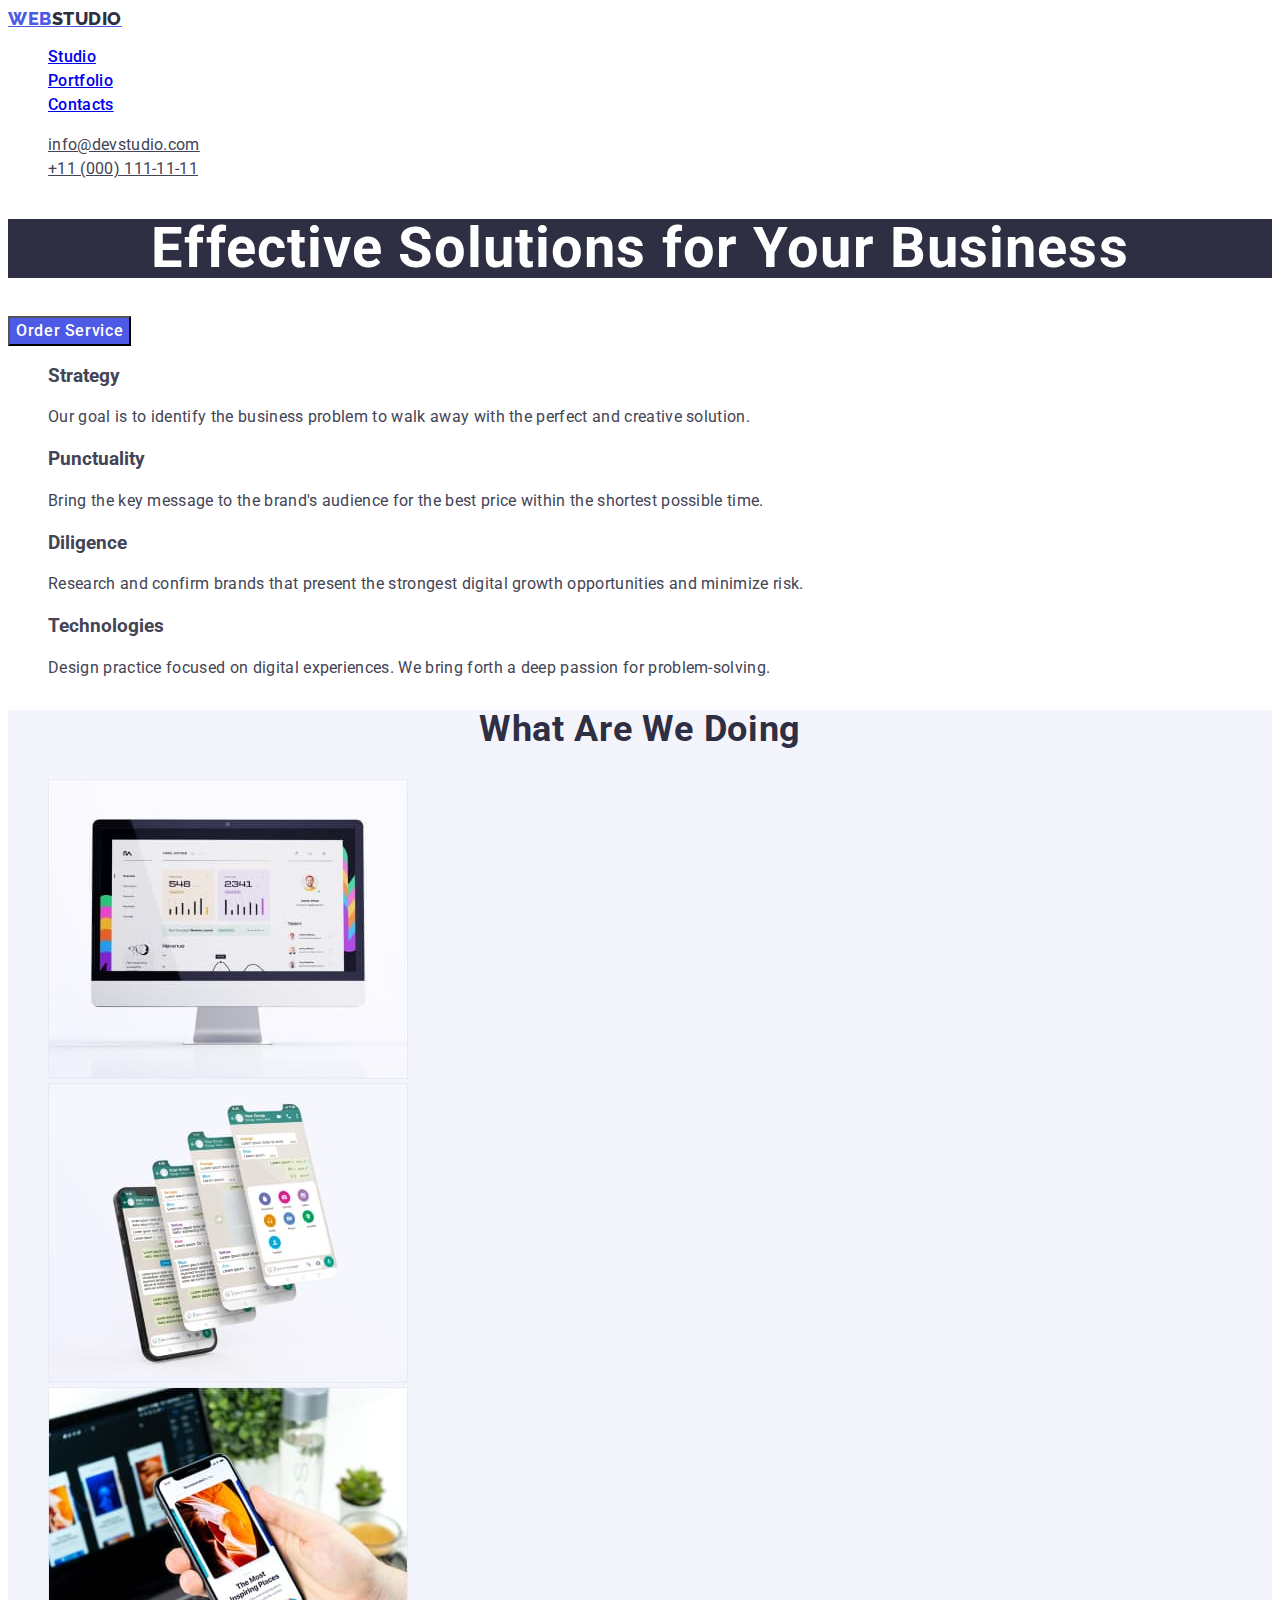
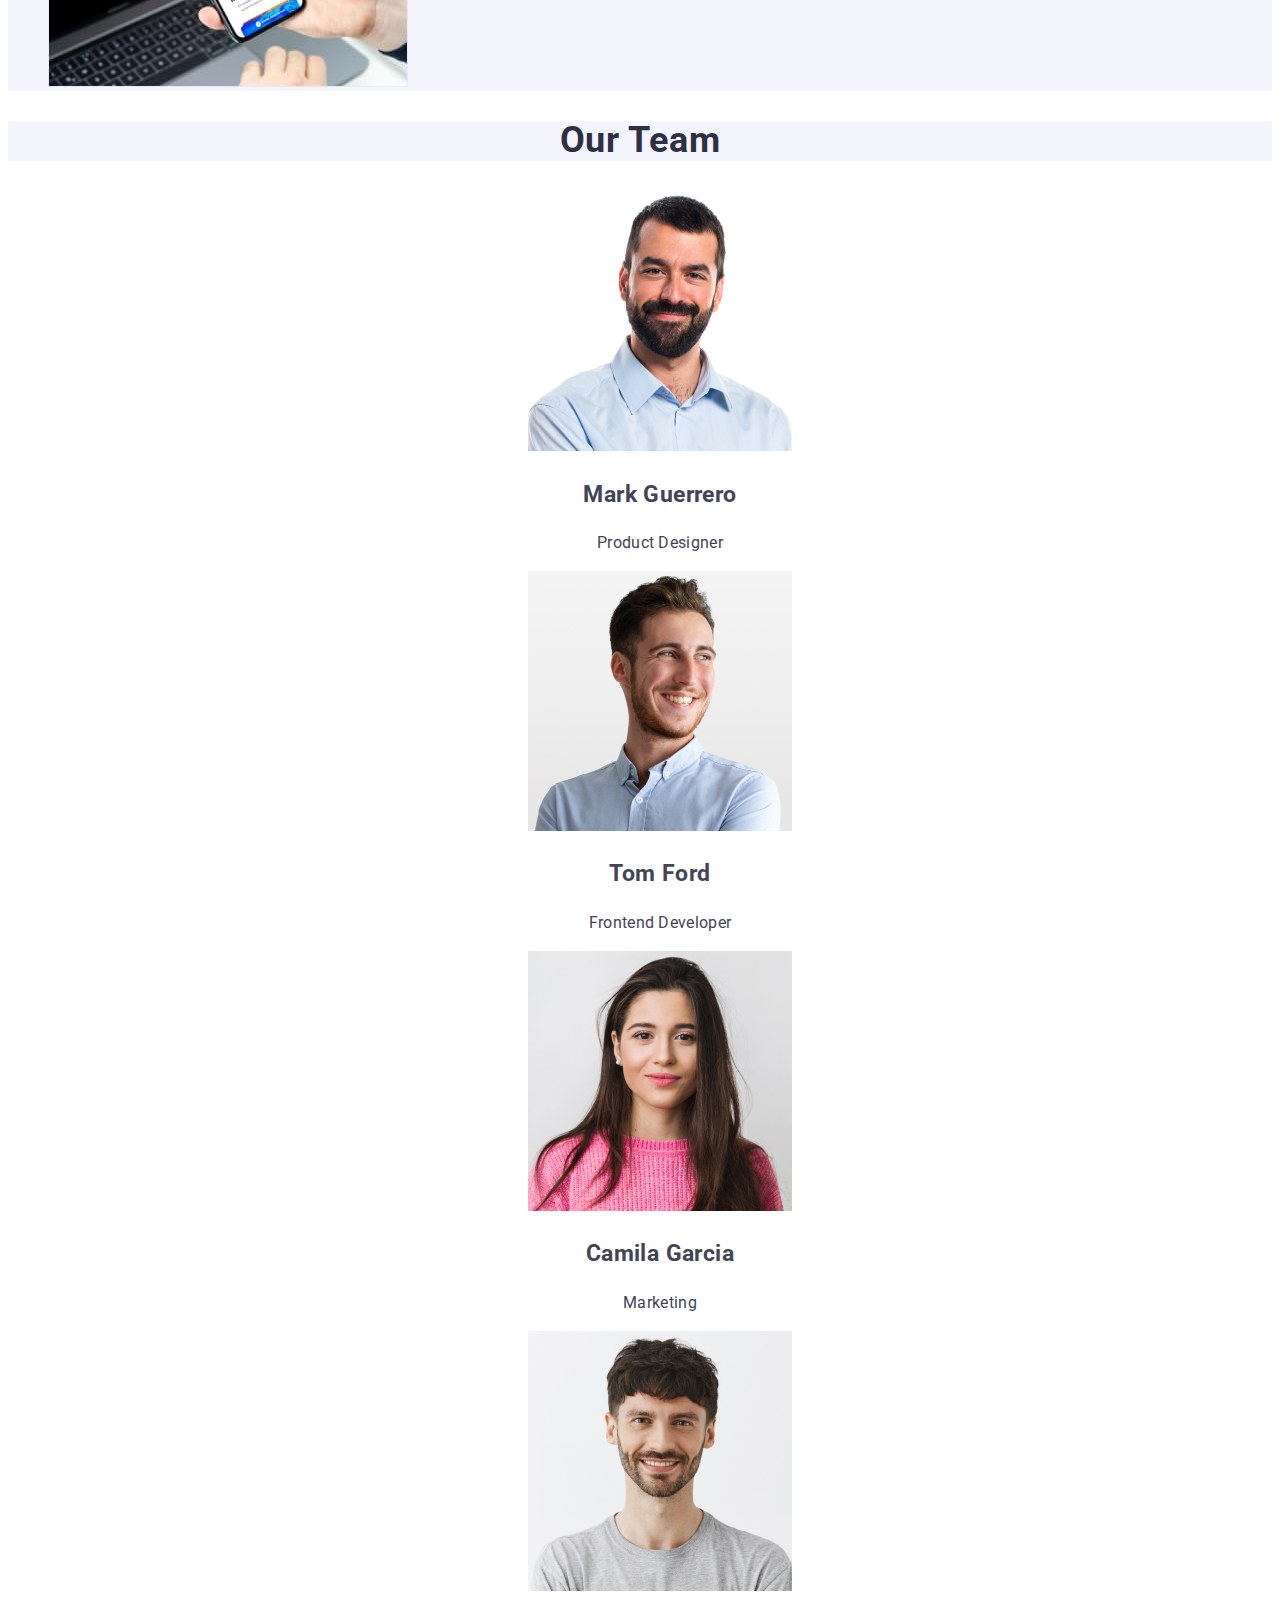
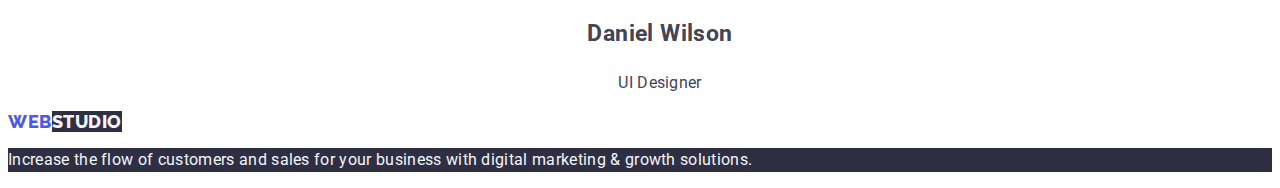
==== commit 8e2bb1b2: "work bags" ====
--- a/index.html
+++ b/index.html
@@ -21,28 +21,28 @@
           Web<span class="studio">Studio</span></a
         >
 
-        <ul class="menu">
-          <li>
+        <ul class="link list menu">
+          <li class="menu-item-st">
             <a class="mini-text studio-menu" href="./index.html">Studio</a>
           </li>
-          <li>
+          <li class="menu-item-prt">
             <a class="mini-text portfolio-menu" href="./portfolio.html"
               >Portfolio</a
             >
           </li>
-          <li>
+          <li class="menu-item-cont">
             <a class="mini-text contacts-menu" href="./index.html">Contacts</a>
           </li>
         </ul>
       </nav>
       <address class="page-address">
         <ul class="page-list link list">
-          <li>
+          <li class="mail-item">
             <a class="micro-text address-mail" href="mailto:info@devstudio.com"
               >info@devstudio.com</a
             >
           </li>
-          <li>
+          <li class="tel-item">
             <a class="micro-text address-tel" href="tel:+110001111111">
               +11 (000) 111-11-11
             </a>
@@ -59,31 +59,31 @@
 
       <!--Technologies -->
       <section class="techno">
-        <h2 hidden class="works">list of features</h2>
-        <ul class="list link work-one">
-          <li>
-            <h3 class="work-item">Strategy</h3>
+        <h2 hidden class="techno-work">list of features</h2>
+        <ul class="list link work">
+          <li class="work-item-one">
+            <h3 class="techno-work-one">Strategy</h3>
             <p class="micro-text item-text">
               Our goal is to identify the business problem to walk away with the
               perfect and creative solution.
             </p>
           </li>
-          <li>
-            <h3 class="work-item">Punctuality</h3>
+          <li class="work-item-two">
+            <h3 class="techno-work-two">Punctuality</h3>
             <p class="micro-text item-text">
               Bring the key message to the brand's audience for the best price
               within the shortest possible time.
             </p>
           </li>
-          <li>
-            <h3 class="work-item">Diligence</h3>
+          <li class="work-item-three">
+            <h3 class="techno-work-three">Diligence</h3>
             <p class="micro-text item-text">
               Research and confirm brands that present the strongest digital
               growth opportunities and minimize risk.
             </p>
           </li>
-          <li>
-            <h3 class="work-item">Technologies</h3>
+          <li class="work-item-four">
+            <h3 class="techno-work-four">Technologies</h3>
             <p class="micro-text item-text">
               Design practice focused on digital experiences. We bring forth a
               deep passion for problem-solving.
@@ -105,7 +105,7 @@
         </ul>
       </section>
       <!-- team -->
-      <section>
+      <section class="our-team">
         <h2 class="team">Our Team</h2>
         <ul class="list link group">
           <li class="team-list">
--- a/css/styles.css
+++ b/css/styles.css
@@ -1,5 +1,5 @@
 :root {
-  color: ;
+  --color text:#2e2f42 ;
   color: ;
   --primary-brand: #4d5ae5;
   --navy-blue: #2e2f42;
@@ -25,12 +25,14 @@
   font-size: 16px;
   line-height: 1.5;
   letter-spacing: 0.02em;
+  color: var(--color text);
 }
 .mini-text {
   font-weight: 500;
   font-size: 16px;
   line-height: 1.5;
   letter-spacing: 0.02em;
+color-text var(--color text);
 }
 
 .logo-img {
@@ -81,7 +83,7 @@
   letter-spacing: 0.02em;
   text-align: center;
   color: #ffffff;
-  background-color: #2e2f42;
+  background-color: var(--navy-blue);
 }
 .btn-title {
   font-family: "Roboto", sans-serif;
@@ -97,7 +99,7 @@
 .btn-title:focus {
   background: var(--action-color);
 }
-.work-item {
+.techno-work {
   font-family: "Roboto";
   font-style: normal;
   font-weight: 500;
@@ -146,7 +148,7 @@
   color: #434455;
 }
 .footer-img {
-  font-family: "Raleway";
+  font-family: "Raleway", sans-serif;
   font-style: normal;
   font-weight: 800;
   font-size: 18px;
@@ -154,11 +156,15 @@
   align-items: center;
   letter-spacing: 0.03em;
   text-transform: uppercase;
+  color: var(--primary-brand);
 }
 .footer-studio {
   color: var(--cloud);
   background: var(--navy-blue);
 }
+
+/*========PORTFOLIO===========*/
+
 .all-btn {
   font-family: "Roboto", sans-serif;
   font-style: normal;
@@ -191,6 +197,8 @@
 }
 .menu-text {
   color: var(--navy-blue);
+  font-size: 20px;
+  line-height: 1, 20;
 }
 .menu-letter {
   color: #434455;
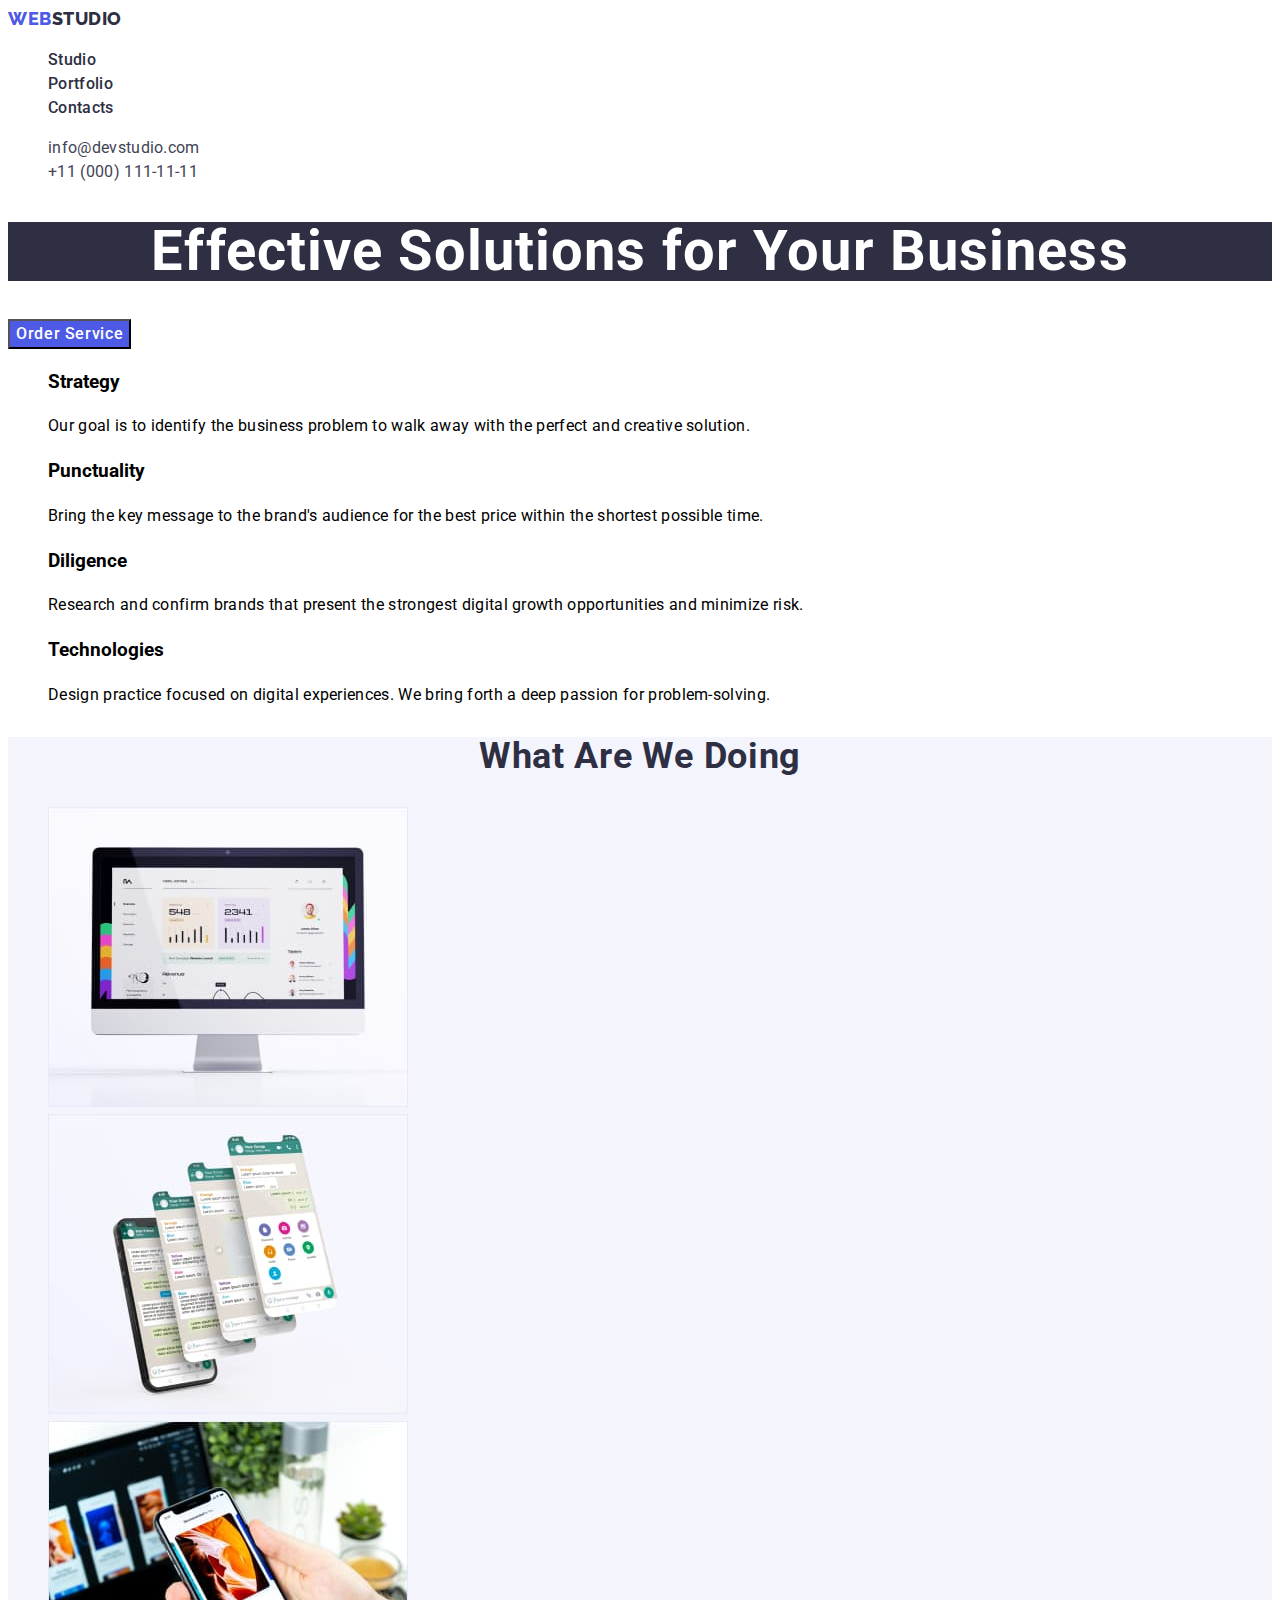
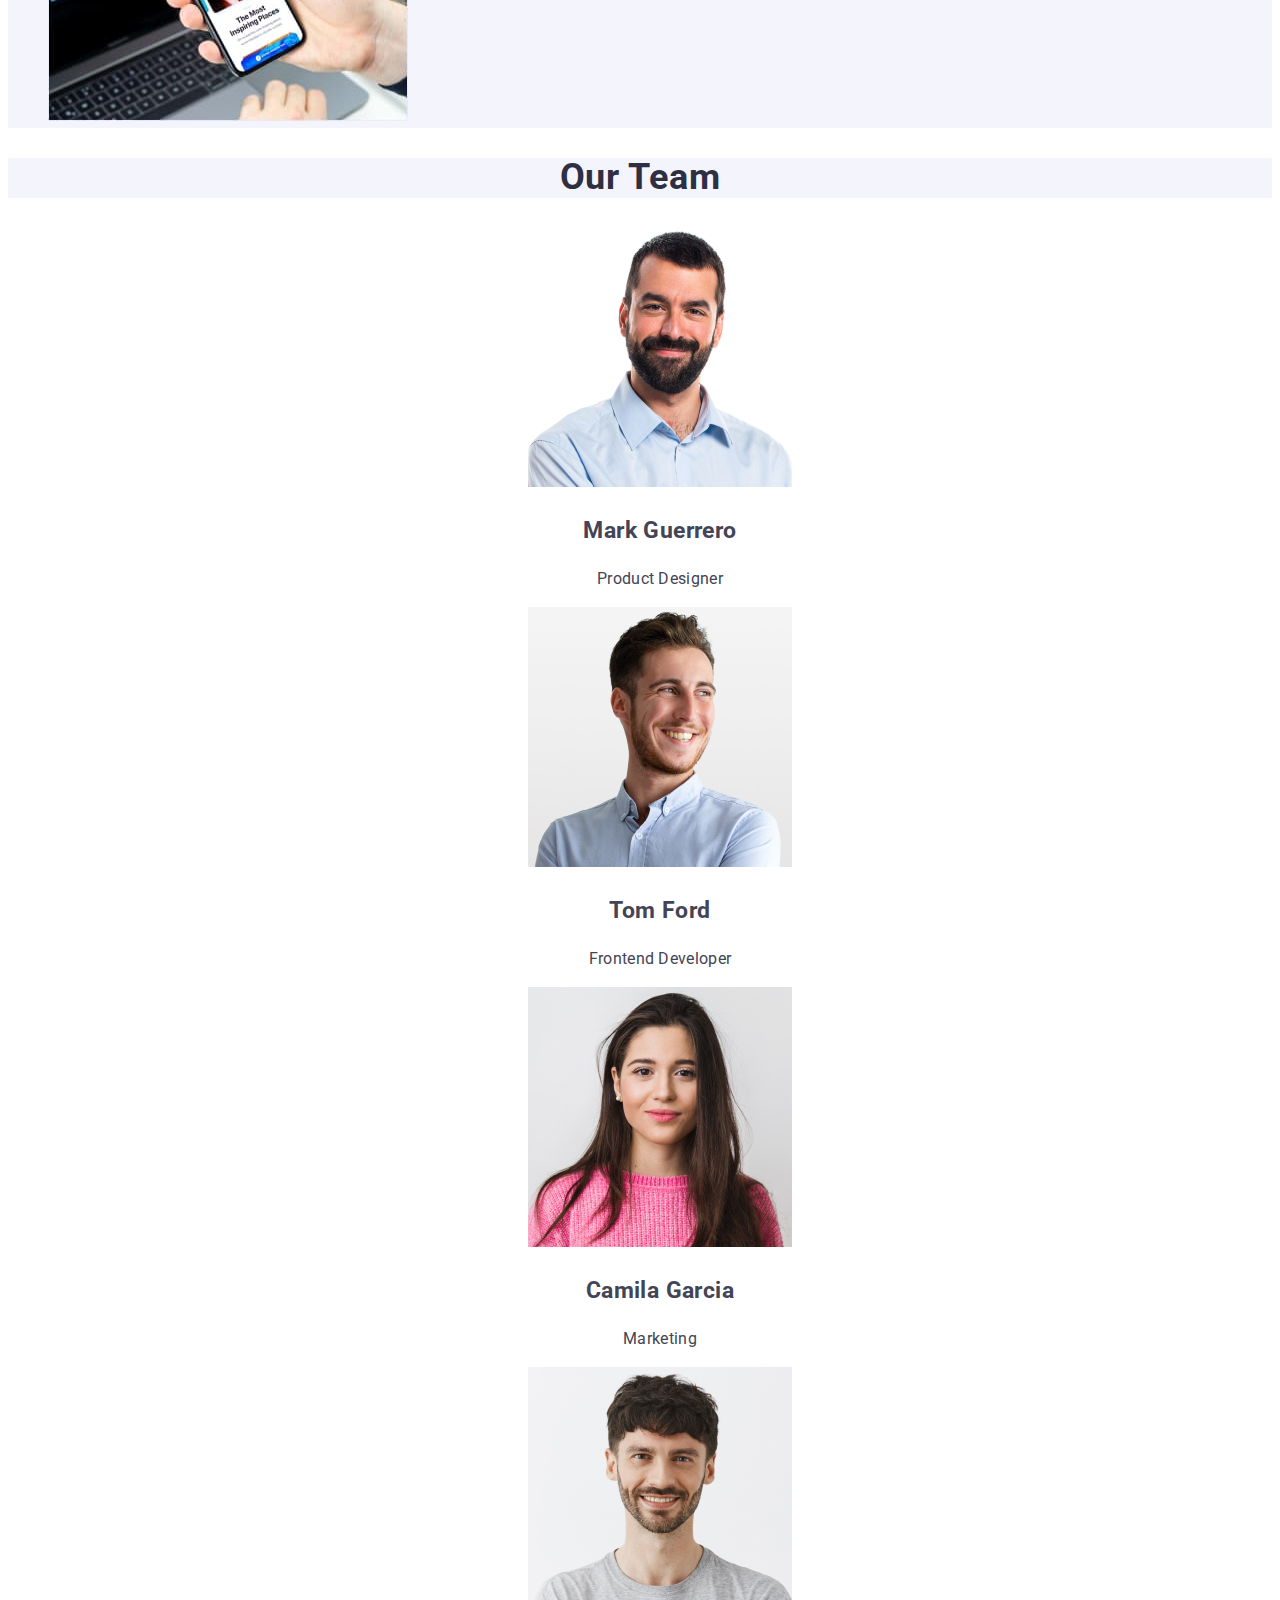
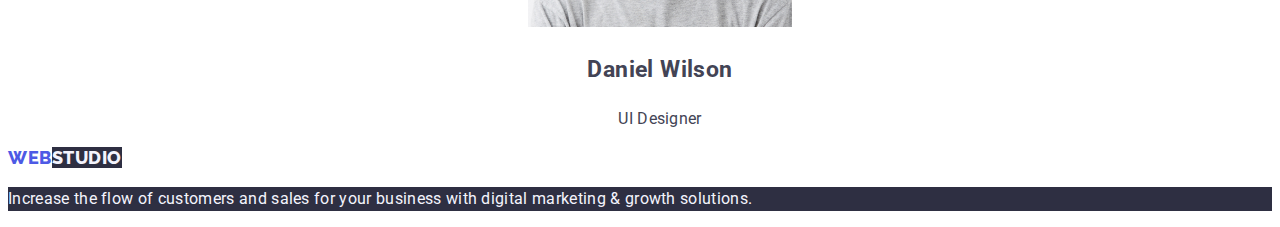
==== commit 1e6c0cd7: "work bags" ====
--- a/index.html
+++ b/index.html
@@ -17,33 +17,30 @@
     <!-- header -->
     <header class="page-header">
       <nav class="page-nav">
-        <a class="logo-img" href="./index.html">
+        <a class="link logo-img" href="./index.html">
           Web<span class="studio">Studio</span></a
         >
-
-        <ul class="link list menu">
-          <li class="menu-item-st">
-            <a class="mini-text studio-menu" href="./index.html">Studio</a>
+        <ul class="list">
+          <li class="menu-item">
+            <a class="menu-link link" href="./index.html">Studio</a>
           </li>
-          <li class="menu-item-prt">
-            <a class="mini-text portfolio-menu" href="./portfolio.html"
-              >Portfolio</a
-            >
+          <li class="menu-item">
+            <a class="menu-link link" href="./portfolio.html">Portfolio</a>
           </li>
-          <li class="menu-item-cont">
-            <a class="mini-text contacts-menu" href="./index.html">Contacts</a>
+          <li class="menu-item">
+            <a class="menu-link link" href="./index.html">Contacts</a>
           </li>
         </ul>
       </nav>
       <address class="page-address">
-        <ul class="page-list link list">
+        <ul class="page-list list">
           <li class="mail-item">
-            <a class="micro-text address-mail" href="mailto:info@devstudio.com"
+            <a class="menu-mail link" href="mailto:info@devstudio.com"
               >info@devstudio.com</a
             >
           </li>
-          <li class="tel-item">
-            <a class="micro-text address-tel" href="tel:+110001111111">
+          <li class="mail-item">
+            <a class="menu-mail link" href="tel:+110001111111">
               +11 (000) 111-11-11
             </a>
           </li>
--- a/css/styles.css
+++ b/css/styles.css
@@ -1,11 +1,11 @@
 :root {
-  --color text:#2e2f42 ;
-  color: ;
+ 
   --primary-brand: #4d5ae5;
   --navy-blue: #2e2f42;
   --subtle-text: #8e8f99;
   --cloud: #f4f4fd;
   --action-color: #404bbf;
+  --white:#FFFFFF;
 }
 
 .link {
@@ -15,9 +15,12 @@
   list-style: none;
 }
 body {
-  font-family: "Roboto", sans-serif;
-  color: #434455;
-  background-color: #ffffff;
+font-family: 'Roboto', sans-serif;
+font-weight: 400;
+font-size: 16px;
+line-height: 1.5;
+color: var(--slate);
+background-color: var(--background-white);
 }
 
 .micro-text {
@@ -48,31 +51,37 @@
   color: var(--navy-blue);
 }
 
-.menu {
-  color: #2e2f42;
-}
-
-.menu :hover,
-.menu :focus {
+.menu-item{
+font-family: 'Roboto';
+font-style: normal;
+font-weight:500;
+font-size: 16px;
+line-height: 1.5;
+letter-spacing: 0.02em;
+color: var(--navy-blue);
+}
+
+.menu-item :hover,
+.menu-item :focus {
   color: var(--action-color);
 }
-
-.address-mail {
-  font-style: normal;
-  color: var(--body-text);
-}
-.address-tel {
-  font-style: normal;
-  color: var(--body-text);
-}
-
-.address-mail:hover,
-.address-mail:focus {
-  color: var(--action-color);
-}
-
-.address-tel:hover,
-.address-tel:focus {
+.menu-link{
+  color: var(--navy-blue)
+}
+
+
+.menu-mail{
+font-family: 'Roboto';
+font-style: normal;
+font-weight: 400;
+font-size: 16px;
+line-height: 1.5;
+letter-spacing: 0.02em;
+color: #434455;
+}
+
+.menu-mail:hover,
+.menu-mail:focus {
   color: var(--action-color);
 }
 
@@ -165,36 +174,25 @@
 
 /*========PORTFOLIO===========*/
 
-.all-btn {
+.btn {
   font-family: "Roboto", sans-serif;
   font-style: normal;
   font-weight: 500;
   font-size: 16px;
   line-height: 1.5;
   letter-spacing: 0.04em;
-  color: #ffffff;
-  background: var(--primary-brand);
+  color:var(--primary-brand);
   cursor: pointer;
-}
-.all-btn:hover,
-.all-btn:focus {
-  background: var(--navy-blue);
-}
-.web-btn {
-  font-family: "Roboto", sans-serif;
-  font-style: normal;
-  font-weight: 500;
-  font-size: 16px;
-  line-height: 1.5;
-  letter-spacing: 0.04em;
-  color: var(--primary-brand);
-  background: var(--cloud);
-  cursor: pointer;
-}
-.web-btn:hover,
-.web-btn:focus {
-  background: var(--navy-blue);
-}
+  background:var(--cloud);
+border: 1px solid #E7E9FC;
+border-radius: 4px;
+
+}
+.btn:hover,
+.btn:focus { color: var(--white);
+background: var(--action-color);
+}
+
 .menu-text {
   color: var(--navy-blue);
   font-size: 20px;
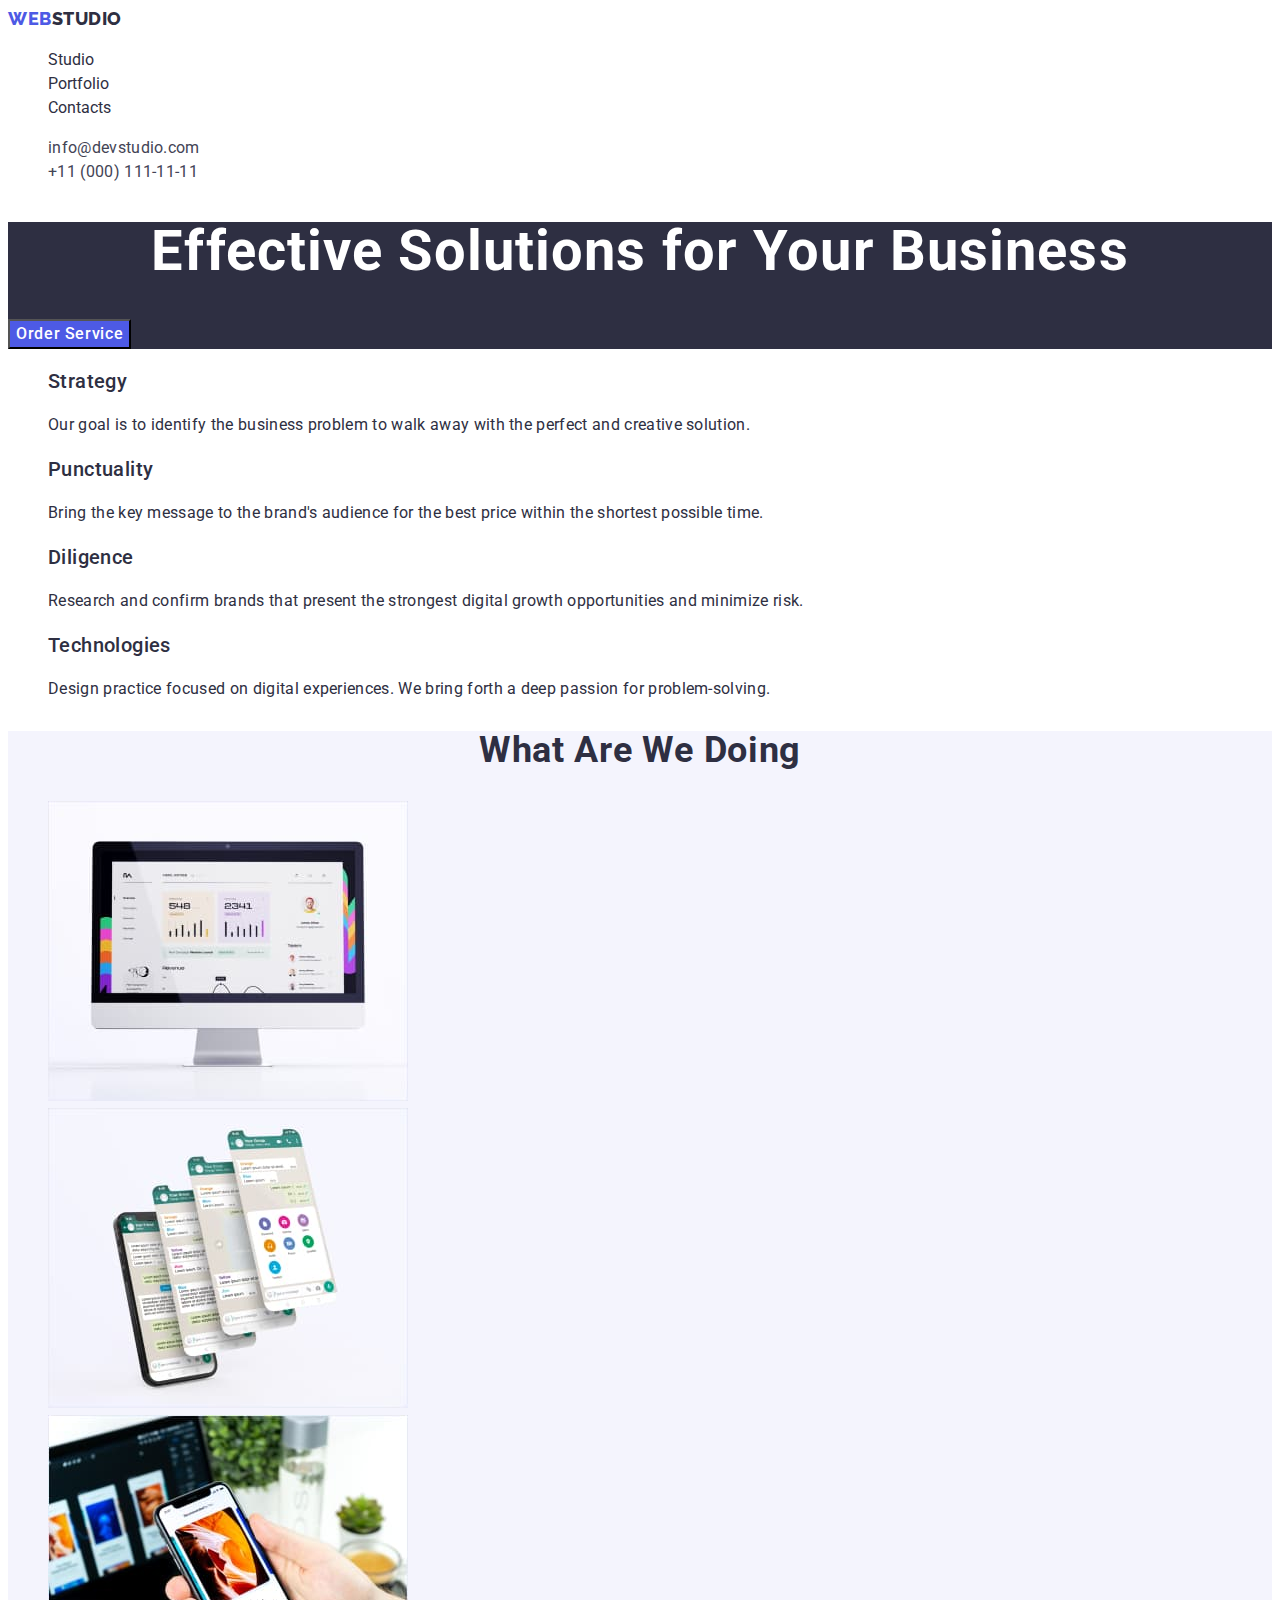
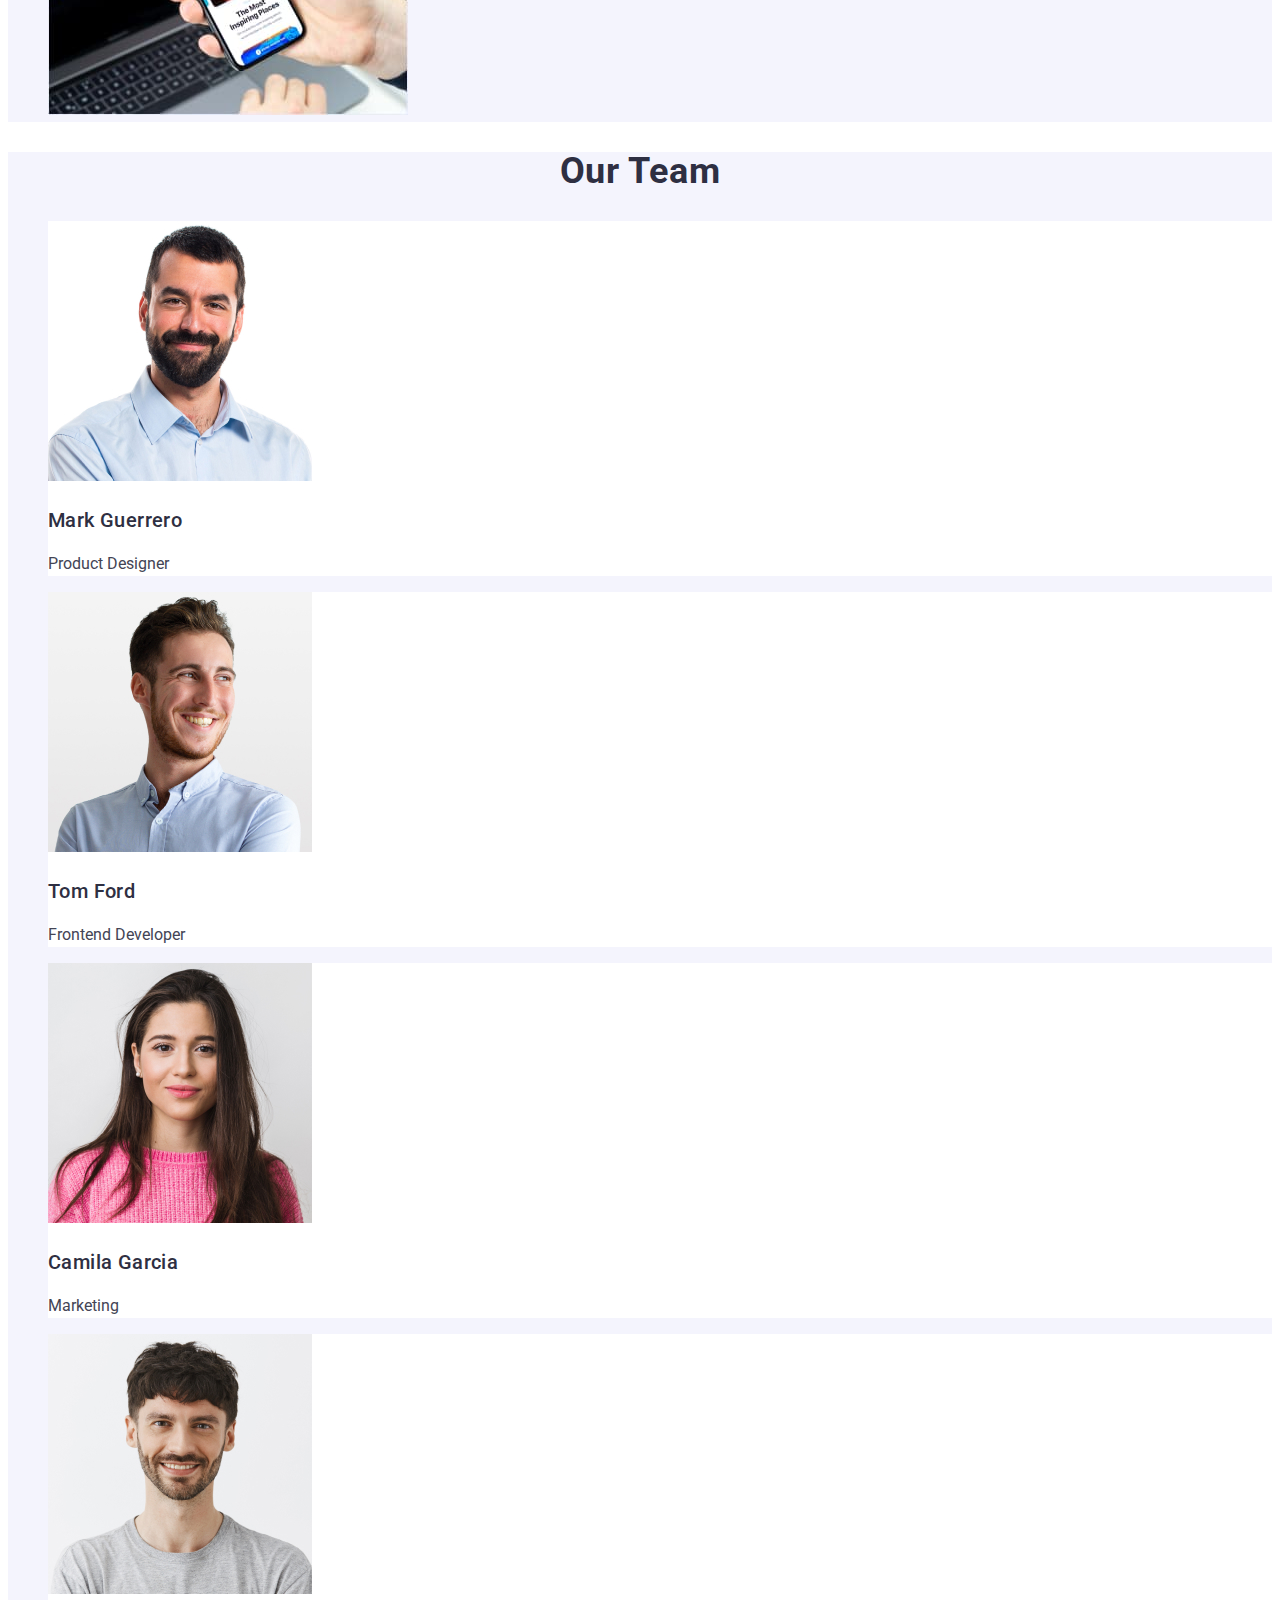
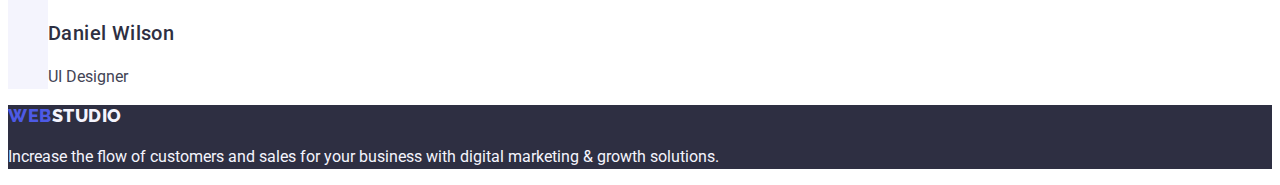
==== commit 6fcd8316: "work bags" ====
--- a/index.html
+++ b/index.html
@@ -28,7 +28,7 @@
             <a class="menu-link link" href="./portfolio.html">Portfolio</a>
           </li>
           <li class="menu-item">
-            <a class="menu-link link" href="./index.html">Contacts</a>
+            <a class="menu-link link" href="">Contacts</a>
           </li>
         </ul>
       </nav>
@@ -56,32 +56,32 @@
 
       <!--Technologies -->
       <section class="techno">
-        <h2 hidden class="techno-work">list of features</h2>
+        <h2 hidden class="work">list of features</h2>
         <ul class="list link work">
-          <li class="work-item-one">
-            <h3 class="techno-work-one">Strategy</h3>
-            <p class="micro-text item-text">
+          <li class="work-item">
+            <h3 class="work">Strategy</h3>
+            <p class="item-text">
               Our goal is to identify the business problem to walk away with the
               perfect and creative solution.
             </p>
           </li>
-          <li class="work-item-two">
-            <h3 class="techno-work-two">Punctuality</h3>
-            <p class="micro-text item-text">
+          <li class="work-item">
+            <h3 class="work">Punctuality</h3>
+            <p class="item-text">
               Bring the key message to the brand's audience for the best price
               within the shortest possible time.
             </p>
           </li>
-          <li class="work-item-three">
-            <h3 class="techno-work-three">Diligence</h3>
-            <p class="micro-text item-text">
+          <li class="work-item">
+            <h3 class="work">Diligence</h3>
+            <p class="item-text">
               Research and confirm brands that present the strongest digital
               growth opportunities and minimize risk.
             </p>
           </li>
-          <li class="work-item-four">
-            <h3 class="techno-work-four">Technologies</h3>
-            <p class="micro-text item-text">
+          <li class="work-item">
+            <h3 class="work">Technologies</h3>
+            <p class="item-text">
               Design practice focused on digital experiences. We bring forth a
               deep passion for problem-solving.
             </p>
@@ -112,8 +112,8 @@
               width="264"
               class="mark-img"
             />
-            <h3 class="mark-name">Mark Guerrero</h3>
-            <p class="micro-text mark-position">Product Designer</p>
+            <h3 class="work">Mark Guerrero</h3>
+            <p class="team-item">Product Designer</p>
           </li>
           <li class="team-list">
             <img
@@ -122,8 +122,8 @@
               width="264"
               class="tom-img"
             />
-            <h3 class="tom-name">Tom Ford</h3>
-            <p class="micro-text tom-position">Frontend Developer</p>
+            <h3 class="work">Tom Ford</h3>
+            <p class="team-item">Frontend Developer</p>
           </li>
           <li class="team-list">
             <img
@@ -132,8 +132,8 @@
               width="264"
               class="camila-img"
             />
-            <h3 class="camila-name">Camila Garcia</h3>
-            <p class="micro-text camila-position">Marketing</p>
+            <h3 class="work">Camila Garcia</h3>
+            <p class="team-item">Marketing</p>
           </li>
           <li class="team-list">
             <img
@@ -142,14 +142,14 @@
               width="264"
               class="daniel-img"
             />
-            <h3 class="daniel-name">Daniel Wilson</h3>
-            <p class="micro-text daniel-position">UI Designer</p>
+            <h3 class="work">Daniel Wilson</h3>
+            <p class="team-item">UI Designer</p>
           </li>
         </ul>
       </section>
     </main>
     <!-- footer -->
-    <footer>
+    <footer class="footer">
       <a class="link footer-img" href="./index.html">
         Web<span class="footer-studio">Studio</span></a
       >
--- a/css/styles.css
+++ b/css/styles.css
@@ -1,11 +1,11 @@
 :root {
- 
   --primary-brand: #4d5ae5;
   --navy-blue: #2e2f42;
   --subtle-text: #8e8f99;
   --cloud: #f4f4fd;
   --action-color: #404bbf;
-  --white:#FFFFFF;
+  --white: #ffffff;
+  --slate: #434455;
 }
 
 .link {
@@ -15,27 +15,12 @@
   list-style: none;
 }
 body {
-font-family: 'Roboto', sans-serif;
-font-weight: 400;
-font-size: 16px;
-line-height: 1.5;
-color: var(--slate);
-background-color: var(--background-white);
-}
-
-.micro-text {
+  font-family: "Roboto", sans-serif;
   font-weight: 400;
   font-size: 16px;
   line-height: 1.5;
-  letter-spacing: 0.02em;
-  color: var(--color text);
-}
-.mini-text {
-  font-weight: 500;
-  font-size: 16px;
-  line-height: 1.5;
-  letter-spacing: 0.02em;
-color-text var(--color text);
+  color: var(--slate);
+  background-color: var(--white);
 }
 
 .logo-img {
@@ -51,40 +36,41 @@
   color: var(--navy-blue);
 }
 
-.menu-item{
-font-family: 'Roboto';
-font-style: normal;
-font-weight:500;
-font-size: 16px;
-line-height: 1.5;
-letter-spacing: 0.02em;
-color: var(--navy-blue);
+.menu-item .page-address {
+  font-family: "Roboto";
+  font-style: normal;
+  font-weight: 500;
+  font-size: 16px;
+  line-height: 1.5;
+  letter-spacing: 0.02em;
+  color: var(--navy-blue);
 }
 
 .menu-item :hover,
 .menu-item :focus {
   color: var(--action-color);
 }
-.menu-link{
-  color: var(--navy-blue)
+.menu-link {
+  color: var(--navy-blue);
 }
 
-
-.menu-mail{
-font-family: 'Roboto';
-font-style: normal;
-font-weight: 400;
-font-size: 16px;
-line-height: 1.5;
-letter-spacing: 0.02em;
-color: #434455;
+.menu-mail {
+  font-family: "Roboto";
+  font-style: normal;
+  font-weight: 400;
+  font-size: 16px;
+  line-height: 1.5;
+  letter-spacing: 0.02em;
+  color: #434455;
 }
 
 .menu-mail:hover,
 .menu-mail:focus {
   color: var(--action-color);
 }
-
+.hero {
+  background-color: var(--navy-blue);
+}
 .title {
   font-weight: 700;
   font-size: 56px;
@@ -108,7 +94,7 @@
 .btn-title:focus {
   background: var(--action-color);
 }
-.techno-work {
+.work {
   font-family: "Roboto";
   font-style: normal;
   font-weight: 500;
@@ -118,6 +104,12 @@
   color: var(--navy-blue);
 }
 .item-text {
+  font-family: "Roboto";
+  font-style: normal;
+  font-weight: 400;
+  font-size: 16px;
+  line-height: 1.5;
+  letter-spacing: 0.02em;
   color: var(--body-text);
 }
 .products {
@@ -132,6 +124,9 @@
   text-align: center;
   text-transform: capitalize;
 }
+.our-team {
+  background-color: #f4f4fd;
+}
 .team {
   font-weight: 700;
   font-size: 36px;
@@ -143,18 +138,14 @@
   text-transform: capitalize;
 }
 .team-list {
-  font-family: "Roboto";
-  font-style: normal;
-  font-weight: 500;
-  font-size: 20px;
-  line-height: 1.2;
-  text-align: center;
-  letter-spacing: 0.02em;
   color: #434455;
   background-color: #ffffff;
 }
-.mark-position .tom-position .camila-position .daniel-position {
+.team-item {
   color: #434455;
+}
+.footer {
+  background-color: var(--navy-blue);
 }
 .footer-img {
   font-family: "Raleway", sans-serif;
@@ -181,16 +172,16 @@
   font-size: 16px;
   line-height: 1.5;
   letter-spacing: 0.04em;
-  color:var(--primary-brand);
+  color: var(--primary-brand);
   cursor: pointer;
-  background:var(--cloud);
-border: 1px solid #E7E9FC;
-border-radius: 4px;
-
+  background: var(--cloud);
+  border: 1px solid #e7e9fc;
+  border-radius: 4px;
 }
 .btn:hover,
-.btn:focus { color: var(--white);
-background: var(--action-color);
+.btn:focus {
+  color: var(--white);
+  background: var(--action-color);
 }
 
 .menu-text {
